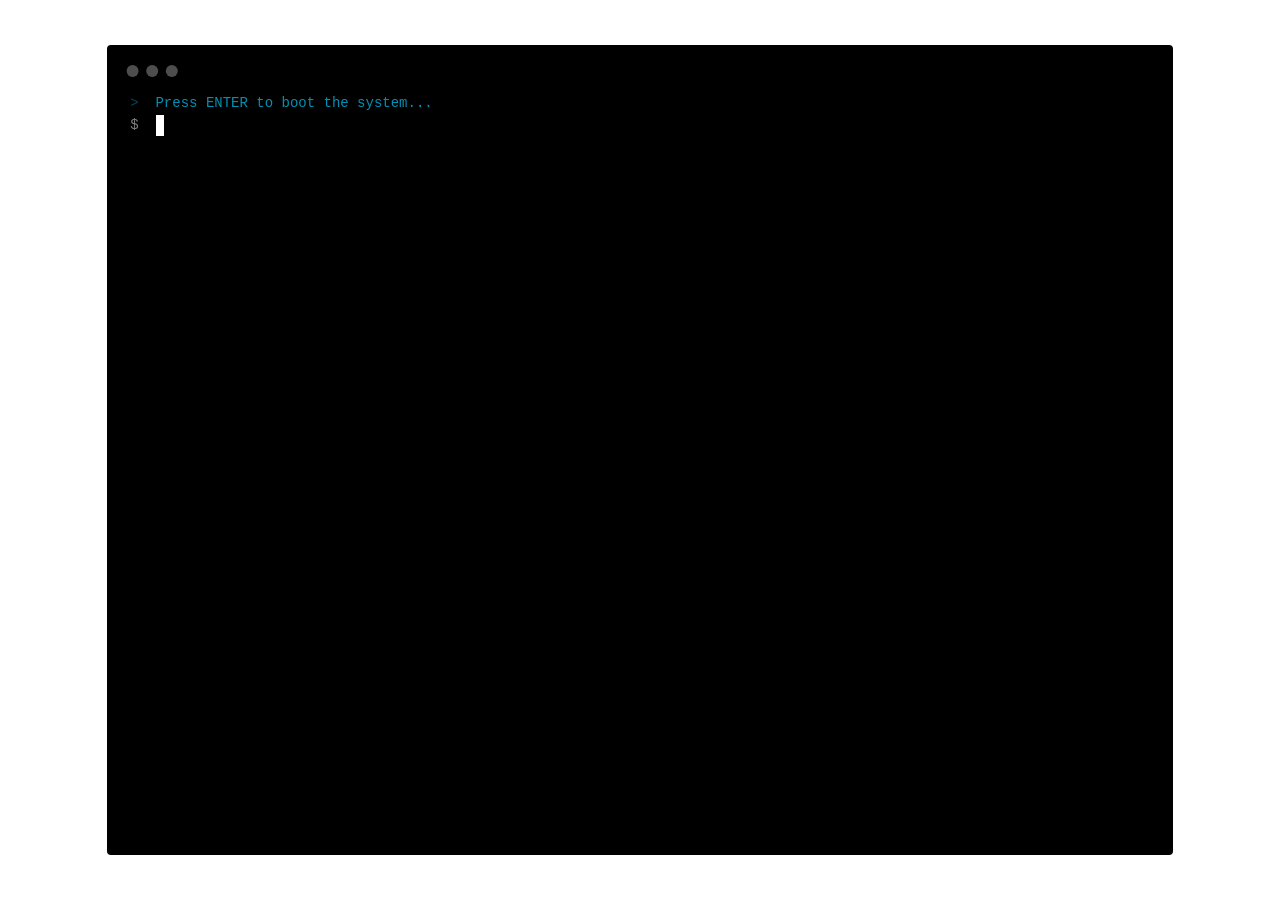
==== index.html @ e54ed8f8 "Auto-generated commit" ====
<!DOCTYPE html><html lang="en" data-beasties-container><head>
  <meta charset="utf-8">
  <title>Portfolio</title>
  <base href="/">
  <meta name="viewport" content="width=device-width, initial-scale=1">
  <link rel="icon" type="image/x-icon" href="favicon.ico">
<style>@layer properties;@layer theme,base,components,utilities;@layer theme{:root{--font-sans: ui-sans-serif, system-ui, sans-serif, "Apple Color Emoji", "Segoe UI Emoji", "Segoe UI Symbol", "Noto Color Emoji";--font-mono: ui-monospace, SFMono-Regular, Menlo, Monaco, Consolas, "Liberation Mono", "Courier New", monospace;--color-black: #000;--spacing: .25rem;--default-font-family: var(--font-sans);--default-mono-font-family: var(--font-mono)}}@layer base{*,:after,:before{box-sizing:border-box;margin:0;padding:0;border:0 solid}html{line-height:1.5;-webkit-text-size-adjust:100%;tab-size:4;font-family:var(--default-font-family, ui-sans-serif, system-ui, sans-serif, "Apple Color Emoji", "Segoe UI Emoji", "Segoe UI Symbol", "Noto Color Emoji");font-feature-settings:var(--default-font-feature-settings, normal);font-variation-settings:var(--default-font-variation-settings, normal);-webkit-tap-highlight-color:transparent}code,pre{font-family:var(--default-mono-font-family, ui-monospace, SFMono-Regular, Menlo, Monaco, Consolas, "Liberation Mono", "Courier New", monospace);font-feature-settings:var(--default-mono-font-feature-settings, normal);font-variation-settings:var(--default-mono-font-variation-settings, normal);font-size:1em}input{font:inherit;font-feature-settings:inherit;font-variation-settings:inherit;letter-spacing:inherit;color:inherit;border-radius:0;background-color:transparent;opacity:1}input:where([type=button],[type=reset],[type=submit]){appearance:button}}@layer utilities{@layer daisyui.l1.l2.l3{}@layer daisyui.l1.l2{}@layer daisyui.l1.l2.l3{}@layer daisyui.l1.l2.l3{.mockup-code{position:relative;overflow:hidden;overflow-x:auto;border-radius:var(--radius-box);background-color:var(--color-neutral);padding-block:1.25rem;color:var(--color-neutral-content);font-size:.875rem;direction:ltr}.mockup-code:before{content:"";margin-bottom:1rem;display:block;height:.75rem;width:.75rem;border-radius:calc(infinity * 1px);opacity:30%;box-shadow:1.4em 0,2.8em 0,4.2em 0}.mockup-code pre{padding-right:1.25rem}.mockup-code pre:before{content:"";margin-right:2ch}.mockup-code pre[data-prefix]:before{--tw-content: attr(data-prefix);content:var(--tw-content);display:inline-block;width:2rem;text-align:right;opacity:50%}}@layer daisyui.l1.l2.l3{}.m-0{margin:calc(var(--spacing) * 0)}.mb-4{margin-bottom:calc(var(--spacing) * 4)}@layer daisyui.l1.l2.l3{}.flex{display:flex}.grid{display:grid}.inline-block{display:inline-block}.h-9\/10{height:90%}.h-96{height:calc(var(--spacing) * 96)}.h-screen{height:100vh}.max-h-9\/10{max-height:90%}.min-h-9\/10{min-height:90%}.w-5\/6{width:calc(5 / 6 * 100%)}.flex-1{flex:1}@layer daisyui.l1.l2.l3{}.flex-col{flex-direction:column}.place-items-center{place-items:center}.overflow-y-auto{overflow-y:auto}.border-none{--tw-border-style: none;border-style:none}.bg-transparent{background-color:transparent}.p-0{padding:calc(var(--spacing) * 0)}.font-mono{font-family:var(--font-mono)}.text-wrap{text-wrap:wrap}.text-info{color:var(--color-info)}.outline-none{--tw-outline-style: none;outline-style:none}.focus\:ring-0:focus{--tw-ring-shadow: var(--tw-ring-inset,) 0 0 0 calc(0px + var(--tw-ring-offset-width)) var(--tw-ring-color, currentcolor);box-shadow:var(--tw-inset-shadow),var(--tw-inset-ring-shadow),var(--tw-ring-offset-shadow),var(--tw-ring-shadow),var(--tw-shadow)}}@layer base{}@layer base{}@layer base{}@layer base{}@layer base{}@layer base{}@layer base{}@layer base{}@layer base{}@layer base{}@layer base{:root{--fx-noise: url("data:image/svg+xml,%3Csvg xmlns='http://www.w3.org/2000/svg' viewBox='0 0 200 200'%3E%3Cfilter id='a'%3E%3CfeTurbulence type='fractalNoise' baseFrequency='1.34' numOctaves='4' stitchTiles='stitch'%3E%3C/feTurbulence%3E%3C/filter%3E%3Crect width='200' height='200' filter='url(%23a)' opacity='0.2'%3E%3C/rect%3E%3C/svg%3E")}}@layer base{:root{scrollbar-color:currentColor #0000}@supports (color: color-mix(in lab,red,red)){:root{scrollbar-color:color-mix(in oklch,currentColor 35%,#0000) #0000}}}@layer base{@property --radialprogress{syntax: "<percentage>"; inherits: true; initial-value: 0%;}}@layer base{}@layer base{:root{background:var(--page-scroll-bg, var(--root-bg));--page-scroll-bg-on: linear-gradient(var(--root-bg, #0000), var(--root-bg, #0000)) var(--root-bg, #0000);--page-scroll-transition-on: background-color .3s ease-out;transition:var(--page-scroll-transition);scrollbar-gutter:var(--page-scroll-gutter, unset);scrollbar-gutter:if(style(--page-has-scroll: 1): var(--page-scroll-gutter, unset) ; else: unset)}@supports (color: color-mix(in lab,red,red)){:root{--page-scroll-bg-on: linear-gradient(var(--root-bg, #0000), var(--root-bg, #0000)) color-mix(in srgb, var(--root-bg, #0000), oklch(0% 0 0) calc(var(--page-has-backdrop, 0) * 40%))}}}@layer base{:root{background:var(--page-scroll-bg, var(--root-bg));color:var(--color-base-content)}}@property --tw-shadow{syntax: "*"; inherits: false; initial-value: 0 0 #0000;}@property --tw-shadow-color{syntax: "*"; inherits: false;}@property --tw-shadow-alpha{syntax: "<percentage>"; inherits: false; initial-value: 100%;}@property --tw-inset-shadow{syntax: "*"; inherits: false; initial-value: 0 0 #0000;}@property --tw-inset-shadow-color{syntax: "*"; inherits: false;}@property --tw-inset-shadow-alpha{syntax: "<percentage>"; inherits: false; initial-value: 100%;}@property --tw-ring-color{syntax: "*"; inherits: false;}@property --tw-ring-shadow{syntax: "*"; inherits: false; initial-value: 0 0 #0000;}@property --tw-inset-ring-color{syntax: "*"; inherits: false;}@property --tw-inset-ring-shadow{syntax: "*"; inherits: false; initial-value: 0 0 #0000;}@property --tw-ring-inset{syntax: "*"; inherits: false;}@property --tw-ring-offset-width{syntax: "<length>"; inherits: false; initial-value: 0px;}@property --tw-ring-offset-color{syntax: "*"; inherits: false; initial-value: #fff;}@property --tw-ring-offset-shadow{syntax: "*"; inherits: false; initial-value: 0 0 #0000;}@layer properties{@supports ((-webkit-hyphens: none) and (not (margin-trim: inline))) or ((-moz-orient: inline) and (not (color:rgb(from red r g b)))){*,:before,:after{--tw-shadow: 0 0 #0000;--tw-shadow-color: initial;--tw-shadow-alpha: 100%;--tw-inset-shadow: 0 0 #0000;--tw-inset-shadow-color: initial;--tw-inset-shadow-alpha: 100%;--tw-ring-color: initial;--tw-ring-shadow: 0 0 #0000;--tw-inset-ring-color: initial;--tw-inset-ring-shadow: 0 0 #0000;--tw-ring-inset: initial;--tw-ring-offset-width: 0px;--tw-ring-offset-color: #fff;--tw-ring-offset-shadow: 0 0 #0000}}}
</style><link rel="stylesheet" href="styles-BG3NFHK5.css" media="print" onload="this.media='all'"><noscript><link rel="stylesheet" href="styles-BG3NFHK5.css"></noscript><style ng-app-id="ng">.expanded-code-row[_ngcontent-ng-c1872145070]{width:calc(100% - 29px);white-space:pre-wrap;word-wrap:break-word}.terminal-input[_ngcontent-ng-c1872145070]{caret-color:transparent;border-right:8px solid currentColor;animation:_ngcontent-ng-c1872145070_blink 1s step-end infinite}@keyframes _ngcontent-ng-c1872145070_blink{0%,to{border-color:transparent}50%{border-color:var(--accent-color)}}</style></head>
<body><!--nghm--><script type="text/javascript" id="ng-event-dispatch-contract">(()=>{function p(t,n,r,o,e,i,f,m){return{eventType:t,event:n,targetElement:r,eic:o,timeStamp:e,eia:i,eirp:f,eiack:m}}function u(t){let n=[],r=e=>{n.push(e)};return{c:t,q:n,et:[],etc:[],d:r,h:e=>{r(p(e.type,e,e.target,t,Date.now()))}}}function s(t,n,r){for(let o=0;o<n.length;o++){let e=n[o];(r?t.etc:t.et).push(e),t.c.addEventListener(e,t.h,r)}}function c(t,n,r,o,e=window){let i=u(t);e._ejsas||(e._ejsas={}),e._ejsas[n]=i,s(i,r),s(i,o,!0)}window.__jsaction_bootstrap=c;})();
</script><script>window.__jsaction_bootstrap(document.body,"ng",["click","input","compositionstart","compositionend","keydown"],["blur"]);</script>
  <app-root ng-version="21.2.0" ngh="1" ng-server-context="ssg"><app-terminal _nghost-ng-c1872145070 ngh="0"><div _ngcontent-ng-c1872145070 class="grid h-screen place-items-center"><div _ngcontent-ng-c1872145070 class="mockup-code h-96 flex flex-col w-5/6 h-9/10 min-h-9/10 max-h-9/10" jsaction="click:;"><div _ngcontent-ng-c1872145070 class="overflow-y-auto flex-1"><pre _ngcontent-ng-c1872145070 class="secondary-content text-info" data-prefix="&gt;"><code _ngcontent-ng-c1872145070 class="inline-block expanded-code-row text-wrap">Press ENTER to boot the system...</code></pre><!----><pre _ngcontent-ng-c1872145070 data-prefix="$" class="mb-4 inline-block expanded-code-row"><code _ngcontent-ng-c1872145070><input _ngcontent-ng-c1872145070 spellcheck="false" autofocus type="text" class="bg-transparent border-none outline-none focus:ring-0 p-0 m-0 font-mono terminal-input ng-untouched ng-pristine ng-valid" style="width: 1ch;" value jsaction="input:;blur:;compositionstart:;compositionend:;keydown:;"></code></pre><!----><!----></div></div></div></app-terminal><router-outlet></router-outlet><!----></app-root>
<script src="main-HQCIAG5D.js" type="module"></script>

<script id="ng-state" type="application/json">{"__nghData__":[{"t":{"5":"t0","6":"t1"},"c":{"5":[{"i":"t0","r":1}],"6":[{"i":"t1","r":2,"t":{"4":"t2"},"c":{"4":[]}}]}},{"c":{"1":[]}}]}</script></body></html>
---- styles-BG3NFHK5.css ----
@layer properties;@layer theme,base,components,utilities;@layer theme{:root,:host{--font-sans: ui-sans-serif, system-ui, sans-serif, "Apple Color Emoji", "Segoe UI Emoji", "Segoe UI Symbol", "Noto Color Emoji";--font-mono: ui-monospace, SFMono-Regular, Menlo, Monaco, Consolas, "Liberation Mono", "Courier New", monospace;--color-black: #000;--spacing: .25rem;--default-font-family: var(--font-sans);--default-mono-font-family: var(--font-mono)}}@layer base{*,:after,:before,::backdrop,::file-selector-button{box-sizing:border-box;margin:0;padding:0;border:0 solid}html,:host{line-height:1.5;-webkit-text-size-adjust:100%;tab-size:4;font-family:var(--default-font-family, ui-sans-serif, system-ui, sans-serif, "Apple Color Emoji", "Segoe UI Emoji", "Segoe UI Symbol", "Noto Color Emoji");font-feature-settings:var(--default-font-feature-settings, normal);font-variation-settings:var(--default-font-variation-settings, normal);-webkit-tap-highlight-color:transparent}hr{height:0;color:inherit;border-top-width:1px}abbr:where([title]){-webkit-text-decoration:underline dotted;text-decoration:underline dotted}h1,h2,h3,h4,h5,h6{font-size:inherit;font-weight:inherit}a{color:inherit;-webkit-text-decoration:inherit;text-decoration:inherit}b,strong{font-weight:bolder}code,kbd,samp,pre{font-family:var(--default-mono-font-family, ui-monospace, SFMono-Regular, Menlo, Monaco, Consolas, "Liberation Mono", "Courier New", monospace);font-feature-settings:var(--default-mono-font-feature-settings, normal);font-variation-settings:var(--default-mono-font-variation-settings, normal);font-size:1em}small{font-size:80%}sub,sup{font-size:75%;line-height:0;position:relative;vertical-align:baseline}sub{bottom:-.25em}sup{top:-.5em}table{text-indent:0;border-color:inherit;border-collapse:collapse}:-moz-focusring{outline:auto}progress{vertical-align:baseline}summary{display:list-item}ol,ul,menu{list-style:none}img,svg,video,canvas,audio,iframe,embed,object{display:block;vertical-align:middle}img,video{max-width:100%;height:auto}button,input,select,optgroup,textarea,::file-selector-button{font:inherit;font-feature-settings:inherit;font-variation-settings:inherit;letter-spacing:inherit;color:inherit;border-radius:0;background-color:transparent;opacity:1}:where(select:is([multiple],[size])) optgroup{font-weight:bolder}:where(select:is([multiple],[size])) optgroup option{padding-inline-start:20px}::file-selector-button{margin-inline-end:4px}::placeholder{opacity:1}@supports (not (-webkit-appearance: -apple-pay-button)) or (contain-intrinsic-size: 1px){::placeholder{color:currentcolor}@supports (color: color-mix(in lab,red,red)){::placeholder{color:color-mix(in oklab,currentcolor 50%,transparent)}}}textarea{resize:vertical}::-webkit-search-decoration{-webkit-appearance:none}::-webkit-date-and-time-value{min-height:1lh;text-align:inherit}::-webkit-datetime-edit{display:inline-flex}::-webkit-datetime-edit-fields-wrapper{padding:0}::-webkit-datetime-edit,::-webkit-datetime-edit-year-field,::-webkit-datetime-edit-month-field,::-webkit-datetime-edit-day-field,::-webkit-datetime-edit-hour-field,::-webkit-datetime-edit-minute-field,::-webkit-datetime-edit-second-field,::-webkit-datetime-edit-millisecond-field,::-webkit-datetime-edit-meridiem-field{padding-block:0}::-webkit-calendar-picker-indicator{line-height:1}:-moz-ui-invalid{box-shadow:none}button,input:where([type=button],[type=reset],[type=submit]),::file-selector-button{appearance:button}::-webkit-inner-spin-button,::-webkit-outer-spin-button{height:auto}[hidden]:where(:not([hidden=until-found])){display:none!important}}@layer utilities{@layer daisyui.l1.l2.l3{.list{display:flex;flex-direction:column;font-size:.875rem}.list .list-row{--list-grid-cols: minmax(0, auto) 1fr;position:relative;display:grid;grid-auto-flow:column;gap:1rem;border-radius:var(--radius-box);padding:1rem;word-break:break-word;grid-template-columns:var(--list-grid-cols)}:is(.list>:not(:last-child).list-row,.list>:not(:last-child) .list-row):after{content:"";border-bottom:var(--border) solid;inset-inline:var(--radius-box);position:absolute;bottom:0rem;border-color:var(--color-base-content)}@supports (color: color-mix(in lab,red,red)){:is(.list>:not(:last-child).list-row,.list>:not(:last-child) .list-row):after{border-color:color-mix(in oklab,var(--color-base-content) 5%,transparent)}}}@layer daisyui.l1.l2{.list .list-row:has(.list-col-grow:nth-child(1)){--list-grid-cols: 1fr}.list .list-row:has(.list-col-grow:nth-child(2)){--list-grid-cols: minmax(0, auto) 1fr}.list .list-row:has(.list-col-grow:nth-child(3)){--list-grid-cols: minmax(0, auto) minmax(0, auto) 1fr}.list .list-row:has(.list-col-grow:nth-child(4)){--list-grid-cols: minmax(0, auto) minmax(0, auto) minmax(0, auto) 1fr}.list .list-row:has(.list-col-grow:nth-child(5)){--list-grid-cols: minmax(0, auto) minmax(0, auto) minmax(0, auto) minmax(0, auto) 1fr}.list .list-row:has(.list-col-grow:nth-child(6)){--list-grid-cols: minmax(0, auto) minmax(0, auto) minmax(0, auto) minmax(0, auto) minmax(0, auto) 1fr}.list .list-row>*{grid-row-start:1}}@layer daisyui.l1.l2.l3{.input{cursor:text;border:var(--border) solid #0000;position:relative;display:inline-flex;flex-shrink:1;appearance:none;align-items:center;gap:.5rem;background-color:var(--color-base-100);padding-inline:.75rem;vertical-align:middle;white-space:nowrap;width:clamp(3rem,20rem,100%);height:var(--size);font-size:max(var(--font-size, .875rem),.875rem);touch-action:manipulation;border-start-start-radius:var(--join-ss, var(--radius-field));border-start-end-radius:var(--join-se, var(--radius-field));border-end-start-radius:var(--join-es, var(--radius-field));border-end-end-radius:var(--join-ee, var(--radius-field));border-color:var(--input-color);box-shadow:0 1px var(--input-color) inset,0 -1px oklch(100% 0 0 / calc(var(--depth) * .1)) inset;--size: calc(var(--size-field, .25rem) * 10);--input-color: var(--color-base-content)}@supports (color: color-mix(in lab,red,red)){.input{box-shadow:0 1px color-mix(in oklab,var(--input-color) calc(var(--depth) * 10%),#0000) inset,0 -1px oklch(100% 0 0 / calc(var(--depth) * .1)) inset}}@supports (color: color-mix(in lab,red,red)){.input{--input-color: color-mix(in oklab, var(--color-base-content) 20%, #0000)}}.input:where(input){display:inline-flex}.input :where(input){display:inline-flex;height:100%;width:100%;appearance:none;background-color:transparent;border:none}.input :where(input):focus,.input :where(input):focus-within{--tw-outline-style: none;outline-style:none}@media(forced-colors:active){.input :where(input):focus,.input :where(input):focus-within{outline:2px solid transparent;outline-offset:2px}}.input :where(input[type=url]),.input :where(input[type=email]){direction:ltr}.input :where(input[type=date]){display:inline-flex}.input:focus,.input:focus-within{--input-color: var(--color-base-content);box-shadow:0 1px var(--input-color);outline:2px solid var(--input-color);outline-offset:2px;isolation:isolate}@supports (color: color-mix(in lab,red,red)){.input:focus,.input:focus-within{box-shadow:0 1px color-mix(in oklab,var(--input-color) calc(var(--depth) * 10%),#0000)}}@media(pointer:coarse){@supports (-webkit-touch-callout: none){.input:focus,.input:focus-within{--font-size: 1rem}}}.input:has(>input[disabled]),.input:is(:disabled,[disabled]),fieldset:disabled .input{cursor:not-allowed;border-color:var(--color-base-200);background-color:var(--color-base-200);color:var(--color-base-content);box-shadow:none}@supports (color: color-mix(in lab,red,red)){.input:has(>input[disabled]),.input:is(:disabled,[disabled]),fieldset:disabled .input{color:color-mix(in oklab,var(--color-base-content) 40%,transparent)}}:is(.input:has(>input[disabled]),.input:is(:disabled,[disabled]),fieldset:disabled .input)::placeholder{color:var(--color-base-content)}@supports (color: color-mix(in lab,red,red)){:is(.input:has(>input[disabled]),.input:is(:disabled,[disabled]),fieldset:disabled .input)::placeholder{color:color-mix(in oklab,var(--color-base-content) 20%,transparent)}}.input:has(>input[disabled])>input[disabled]{cursor:not-allowed}.input::-webkit-date-and-time-value{text-align:inherit}.input[type=number]::-webkit-inner-spin-button{margin-block:-.75rem;margin-inline-end:-.75rem}.input::-webkit-calendar-picker-indicator{position:absolute;inset-inline-end:.75em}.input:has(>input[type=date]) :where(input[type=date]){display:inline-flex;webkit-appearance:none;appearance:none}.input:has(>input[type=date]) input[type=date]::-webkit-calendar-picker-indicator{position:absolute;inset-inline-end:.75em;width:1em;height:1em;cursor:pointer}}@layer daisyui.l1.l2.l3{.mockup-code{position:relative;overflow:hidden;overflow-x:auto;border-radius:var(--radius-box);background-color:var(--color-neutral);padding-block:1.25rem;color:var(--color-neutral-content);font-size:.875rem;direction:ltr}.mockup-code:before{content:"";margin-bottom:1rem;display:block;height:.75rem;width:.75rem;border-radius:calc(infinity * 1px);opacity:30%;box-shadow:1.4em 0,2.8em 0,4.2em 0}.mockup-code pre{padding-right:1.25rem}.mockup-code pre:before{content:"";margin-right:2ch}.mockup-code pre[data-prefix]:before{--tw-content: attr(data-prefix);content:var(--tw-content);display:inline-block;width:2rem;text-align:right;opacity:50%}}@layer daisyui.l1.l2.l3{.progress{position:relative;height:.5rem;width:100%;appearance:none;overflow:hidden;border-radius:var(--radius-box);background-color:currentcolor;color:var(--color-base-content)}@supports (color: color-mix(in lab,red,red)){.progress{background-color:color-mix(in oklab,currentcolor 20%,transparent)}}.progress:indeterminate{background-image:repeating-linear-gradient(90deg,currentColor -1%,currentColor 10%,#0000 10%,#0000 90%);background-size:200%;background-position-x:15%}@media(prefers-reduced-motion:no-preference){.progress:indeterminate{animation:progress 5s ease-in-out infinite}}@supports (-moz-appearance: none){.progress:indeterminate::-moz-progress-bar{background-color:transparent}@media(prefers-reduced-motion:no-preference){.progress:indeterminate::-moz-progress-bar{animation:progress 5s ease-in-out infinite;background-image:repeating-linear-gradient(90deg,currentColor -1%,currentColor 10%,#0000 10%,#0000 90%);background-size:200%;background-position-x:15%}}}@supports (-moz-appearance: none){.progress::-moz-progress-bar{border-radius:var(--radius-box);background-color:currentcolor}}@supports (-webkit-appearance: none){.progress::-webkit-progress-bar{border-radius:var(--radius-box);background-color:transparent}.progress::-webkit-progress-value{border-radius:var(--radius-box);background-color:currentColor}}}.static{position:static}.start{inset-inline-start:var(--spacing)}.end{inset-inline-end:var(--spacing)}.join{display:inline-flex;align-items:stretch;--join-ss: 0;--join-se: 0;--join-es: 0;--join-ee: 0}.join :where(.join-item){border-start-start-radius:var(--join-ss, 0);border-start-end-radius:var(--join-se, 0);border-end-start-radius:var(--join-es, 0);border-end-end-radius:var(--join-ee, 0)}.join :where(.join-item) *{--join-ss: var(--radius-field);--join-se: var(--radius-field);--join-es: var(--radius-field);--join-ee: var(--radius-field)}.join>.join-item:where(:first-child){--join-ss: var(--radius-field);--join-se: 0;--join-es: var(--radius-field);--join-ee: 0}.join :first-child:not(:last-child) :where(.join-item){--join-ss: var(--radius-field);--join-se: 0;--join-es: var(--radius-field);--join-ee: 0}.join>.join-item:where(:last-child){--join-ss: 0;--join-se: var(--radius-field);--join-es: 0;--join-ee: var(--radius-field)}.join :last-child:not(:first-child) :where(.join-item){--join-ss: 0;--join-se: var(--radius-field);--join-es: 0;--join-ee: var(--radius-field)}.join>.join-item:where(:only-child){--join-ss: var(--radius-field);--join-se: var(--radius-field);--join-es: var(--radius-field);--join-ee: var(--radius-field)}.join :only-child :where(.join-item){--join-ss: var(--radius-field);--join-se: var(--radius-field);--join-es: var(--radius-field);--join-ee: var(--radius-field)}.join>:where(:focus,:has(:focus)){z-index:1}@media(hover:hover){.join>:where(.btn:hover,:has(.btn:hover)){isolation:isolate}}.m-0{margin:calc(var(--spacing) * 0)}.mb-4{margin-bottom:calc(var(--spacing) * 4)}.ml-16{margin-left:calc(var(--spacing) * 16)}@layer daisyui.l1.l2.l3{.status{display:inline-block;aspect-ratio:1 / 1;width:.5rem;height:.5rem;border-radius:var(--radius-selector);background-color:var(--color-base-content);background-position:center;background-repeat:no-repeat;vertical-align:middle;color:color-mix(in srgb,#000 30%,transparent);background-image:radial-gradient(circle at 35% 30%,oklch(1 0 0 / calc(var(--depth) * .5)),#0000);box-shadow:0 2px 3px -1px currentColor}@supports (color: color-mix(in lab,red,red)){.status{background-color:color-mix(in oklab,var(--color-base-content) 20%,transparent)}}@supports (color: color-mix(in lab,red,red)){.status{color:color-mix(in oklab,var(--color-black) 30%,transparent)}}@supports (color: color-mix(in lab,red,red)){.status{box-shadow:0 2px 3px -1px color-mix(in oklab,currentColor calc(var(--depth) * 100%),#0000)}}}.contents{display:contents}.flex{display:flex}.grid{display:grid}.inline-block{display:inline-block}.h-9\/10{height:90%}.h-96{height:calc(var(--spacing) * 96)}.h-screen{height:100vh}.max-h-9\/10{max-height:90%}.min-h-9\/10{min-height:90%}.w-5\/6{width:calc(5 / 6 * 100%)}.flex-1{flex:1}@layer daisyui.l1.l2.l3{.link{cursor:pointer;text-decoration-line:underline}.link:focus{--tw-outline-style: none;outline-style:none}@media(forced-colors:active){.link:focus{outline:2px solid transparent;outline-offset:2px}}.link:focus-visible{outline:2px solid currentColor;outline-offset:2px}}.flex-col{flex-direction:column}.place-items-center{place-items:center}.overflow-y-auto{overflow-y:auto}.border-none{--tw-border-style: none;border-style:none}.bg-transparent{background-color:transparent}.p-0{padding:calc(var(--spacing) * 0)}.font-mono{font-family:var(--font-mono)}.text-wrap{text-wrap:wrap}.text-error{color:var(--color-error)}.text-info{color:var(--color-info)}.text-success{color:var(--color-success)}.text-warning{color:var(--color-warning)}.outline-none{--tw-outline-style: none;outline-style:none}.focus\:ring-0:focus{--tw-ring-shadow: var(--tw-ring-inset,) 0 0 0 calc(0px + var(--tw-ring-offset-width)) var(--tw-ring-color, currentcolor);box-shadow:var(--tw-inset-shadow),var(--tw-inset-ring-shadow),var(--tw-ring-offset-shadow),var(--tw-ring-shadow),var(--tw-shadow)}}@layer base{:where(:root),:root:has(input.theme-controller[value=corporate]:checked),[data-theme=corporate]{color-scheme:light;--color-base-100: oklch(100% 0 0);--color-base-200: oklch(93% 0 0);--color-base-300: oklch(86% 0 0);--color-base-content: oklch(22.389% .031 278.072);--color-primary: oklch(58% .158 241.966);--color-primary-content: oklch(100% 0 0);--color-secondary: oklch(55% .046 257.417);--color-secondary-content: oklch(100% 0 0);--color-accent: oklch(60% .118 184.704);--color-accent-content: oklch(100% 0 0);--color-neutral: oklch(0% 0 0);--color-neutral-content: oklch(100% 0 0);--color-info: oklch(60% .126 221.723);--color-info-content: oklch(100% 0 0);--color-success: oklch(62% .194 149.214);--color-success-content: oklch(100% 0 0);--color-warning: oklch(85% .199 91.936);--color-warning-content: oklch(0% 0 0);--color-error: oklch(70% .191 22.216);--color-error-content: oklch(0% 0 0);--radius-selector: .25rem;--radius-field: .25rem;--radius-box: .25rem;--size-selector: .25rem;--size-field: .25rem;--border: 1px;--depth: 0;--noise: 0}}@layer base{@media(prefers-color-scheme:dark){:root:not([data-theme]){color-scheme:dark;--color-base-100: oklch(20.768% .039 265.754);--color-base-200: oklch(19.314% .037 265.754);--color-base-300: oklch(17.86% .034 265.754);--color-base-content: oklch(84.153% .007 265.754);--color-primary: oklch(75.351% .138 232.661);--color-primary-content: oklch(15.07% .027 232.661);--color-secondary: oklch(68.011% .158 276.934);--color-secondary-content: oklch(13.602% .031 276.934);--color-accent: oklch(72.36% .176 350.048);--color-accent-content: oklch(14.472% .035 350.048);--color-neutral: oklch(27.949% .036 260.03);--color-neutral-content: oklch(85.589% .007 260.03);--color-info: oklch(68.455% .148 237.251);--color-info-content: oklch(0% 0 0);--color-success: oklch(78.452% .132 181.911);--color-success-content: oklch(15.69% .026 181.911);--color-warning: oklch(83.242% .139 82.95);--color-warning-content: oklch(16.648% .027 82.95);--color-error: oklch(71.785% .17 13.118);--color-error-content: oklch(14.357% .034 13.118);--radius-selector: 1rem;--radius-field: .5rem;--radius-box: 1rem;--size-selector: .25rem;--size-field: .25rem;--border: 1px;--depth: 0;--noise: 0}}}@layer base{:root:has(input.theme-controller[value=corporate]:checked),[data-theme=corporate]{color-scheme:light;--color-base-100: oklch(100% 0 0);--color-base-200: oklch(93% 0 0);--color-base-300: oklch(86% 0 0);--color-base-content: oklch(22.389% .031 278.072);--color-primary: oklch(58% .158 241.966);--color-primary-content: oklch(100% 0 0);--color-secondary: oklch(55% .046 257.417);--color-secondary-content: oklch(100% 0 0);--color-accent: oklch(60% .118 184.704);--color-accent-content: oklch(100% 0 0);--color-neutral: oklch(0% 0 0);--color-neutral-content: oklch(100% 0 0);--color-info: oklch(60% .126 221.723);--color-info-content: oklch(100% 0 0);--color-success: oklch(62% .194 149.214);--color-success-content: oklch(100% 0 0);--color-warning: oklch(85% .199 91.936);--color-warning-content: oklch(0% 0 0);--color-error: oklch(70% .191 22.216);--color-error-content: oklch(0% 0 0);--radius-selector: .25rem;--radius-field: .25rem;--radius-box: .25rem;--size-selector: .25rem;--size-field: .25rem;--border: 1px;--depth: 0;--noise: 0}}@layer base{:root:has(input.theme-controller[value=night]:checked),[data-theme=night]{color-scheme:dark;--color-base-100: oklch(20.768% .039 265.754);--color-base-200: oklch(19.314% .037 265.754);--color-base-300: oklch(17.86% .034 265.754);--color-base-content: oklch(84.153% .007 265.754);--color-primary: oklch(75.351% .138 232.661);--color-primary-content: oklch(15.07% .027 232.661);--color-secondary: oklch(68.011% .158 276.934);--color-secondary-content: oklch(13.602% .031 276.934);--color-accent: oklch(72.36% .176 350.048);--color-accent-content: oklch(14.472% .035 350.048);--color-neutral: oklch(27.949% .036 260.03);--color-neutral-content: oklch(85.589% .007 260.03);--color-info: oklch(68.455% .148 237.251);--color-info-content: oklch(0% 0 0);--color-success: oklch(78.452% .132 181.911);--color-success-content: oklch(15.69% .026 181.911);--color-warning: oklch(83.242% .139 82.95);--color-warning-content: oklch(16.648% .027 82.95);--color-error: oklch(71.785% .17 13.118);--color-error-content: oklch(14.357% .034 13.118);--radius-selector: 1rem;--radius-field: .5rem;--radius-box: 1rem;--size-selector: .25rem;--size-field: .25rem;--border: 1px;--depth: 0;--noise: 0}}@layer base{:root:has(input.theme-controller[value=synthwave]:checked),[data-theme=synthwave]{color-scheme:dark;--color-base-100: oklch(15% .09 281.288);--color-base-200: oklch(20% .09 281.288);--color-base-300: oklch(25% .09 281.288);--color-base-content: oklch(78% .115 274.713);--color-primary: oklch(71% .202 349.761);--color-primary-content: oklch(28% .109 3.907);--color-secondary: oklch(82% .111 230.318);--color-secondary-content: oklch(29% .066 243.157);--color-accent: oklch(75% .183 55.934);--color-accent-content: oklch(26% .079 36.259);--color-neutral: oklch(45% .24 277.023);--color-neutral-content: oklch(87% .065 274.039);--color-info: oklch(74% .16 232.661);--color-info-content: oklch(29% .066 243.157);--color-success: oklch(77% .152 181.912);--color-success-content: oklch(27% .046 192.524);--color-warning: oklch(90% .182 98.111);--color-warning-content: oklch(42% .095 57.708);--color-error: oklch(73.7% .121 32.639);--color-error-content: oklch(23.501% .096 290.329);--radius-selector: 1rem;--radius-field: .5rem;--radius-box: 1rem;--size-selector: .25rem;--size-field: .25rem;--border: 1px;--depth: 0;--noise: 0}}@layer base{:root:has(input.theme-controller[value=cupcake]:checked),[data-theme=cupcake]{color-scheme:light;--color-base-100: oklch(97.788% .004 56.375);--color-base-200: oklch(93.982% .007 61.449);--color-base-300: oklch(91.586% .006 53.44);--color-base-content: oklch(23.574% .066 313.189);--color-primary: oklch(85% .138 181.071);--color-primary-content: oklch(43% .078 188.216);--color-secondary: oklch(89% .061 343.231);--color-secondary-content: oklch(45% .187 3.815);--color-accent: oklch(90% .076 70.697);--color-accent-content: oklch(47% .157 37.304);--color-neutral: oklch(27% .006 286.033);--color-neutral-content: oklch(92% .004 286.32);--color-info: oklch(68% .169 237.323);--color-info-content: oklch(29% .066 243.157);--color-success: oklch(69% .17 162.48);--color-success-content: oklch(26% .051 172.552);--color-warning: oklch(79% .184 86.047);--color-warning-content: oklch(28% .066 53.813);--color-error: oklch(64% .246 16.439);--color-error-content: oklch(27% .105 12.094);--radius-selector: 1rem;--radius-field: 2rem;--radius-box: 1rem;--size-selector: .25rem;--size-field: .25rem;--border: 2px;--depth: 1;--noise: 0}}@layer base{:root:has(input.theme-controller[value=retro]:checked),[data-theme=retro]{color-scheme:light;--color-base-100: oklch(91.637% .034 90.515);--color-base-200: oklch(88.272% .049 91.774);--color-base-300: oklch(84.133% .065 90.856);--color-base-content: oklch(41% .112 45.904);--color-primary: oklch(80% .114 19.571);--color-primary-content: oklch(39% .141 25.723);--color-secondary: oklch(92% .084 155.995);--color-secondary-content: oklch(44% .119 151.328);--color-accent: oklch(68% .162 75.834);--color-accent-content: oklch(41% .112 45.904);--color-neutral: oklch(44% .011 73.639);--color-neutral-content: oklch(86% .005 56.366);--color-info: oklch(58% .158 241.966);--color-info-content: oklch(96% .059 95.617);--color-success: oklch(51% .096 186.391);--color-success-content: oklch(96% .059 95.617);--color-warning: oklch(64% .222 41.116);--color-warning-content: oklch(96% .059 95.617);--color-error: oklch(70% .191 22.216);--color-error-content: oklch(40% .123 38.172);--radius-selector: .25rem;--radius-field: .25rem;--radius-box: .5rem;--size-selector: .25rem;--size-field: .25rem;--border: 1px;--depth: 0;--noise: 0}}@layer base{:root:has(input.theme-controller[value=dark]:checked),[data-theme=dark]{color-scheme:dark;--color-base-100: oklch(25.33% .016 252.42);--color-base-200: oklch(23.26% .014 253.1);--color-base-300: oklch(21.15% .012 254.09);--color-base-content: oklch(97.807% .029 256.847);--color-primary: oklch(58% .233 277.117);--color-primary-content: oklch(96% .018 272.314);--color-secondary: oklch(65% .241 354.308);--color-secondary-content: oklch(94% .028 342.258);--color-accent: oklch(77% .152 181.912);--color-accent-content: oklch(38% .063 188.416);--color-neutral: oklch(14% .005 285.823);--color-neutral-content: oklch(92% .004 286.32);--color-info: oklch(74% .16 232.661);--color-info-content: oklch(29% .066 243.157);--color-success: oklch(76% .177 163.223);--color-success-content: oklch(37% .077 168.94);--color-warning: oklch(82% .189 84.429);--color-warning-content: oklch(41% .112 45.904);--color-error: oklch(71% .194 13.428);--color-error-content: oklch(27% .105 12.094);--radius-selector: .5rem;--radius-field: .25rem;--radius-box: .5rem;--size-selector: .25rem;--size-field: .25rem;--border: 1px;--depth: 1;--noise: 0}}@layer base{:root:has(input.theme-controller[value=cyberpunk]:checked),[data-theme=cyberpunk]{color-scheme:light;--color-base-100: oklch(94.51% .179 104.32);--color-base-200: oklch(91.51% .179 104.32);--color-base-300: oklch(85.51% .179 104.32);--color-base-content: oklch(0% 0 0);--color-primary: oklch(74.22% .209 6.35);--color-primary-content: oklch(14.844% .041 6.35);--color-secondary: oklch(83.33% .184 204.72);--color-secondary-content: oklch(16.666% .036 204.72);--color-accent: oklch(71.86% .217 310.43);--color-accent-content: oklch(14.372% .043 310.43);--color-neutral: oklch(23.04% .065 269.31);--color-neutral-content: oklch(94.51% .179 104.32);--color-info: oklch(72.06% .191 231.6);--color-info-content: oklch(0% 0 0);--color-success: oklch(64.8% .15 160);--color-success-content: oklch(0% 0 0);--color-warning: oklch(84.71% .199 83.87);--color-warning-content: oklch(0% 0 0);--color-error: oklch(71.76% .221 22.18);--color-error-content: oklch(0% 0 0);--radius-selector: 0rem;--radius-field: 0rem;--radius-box: 0rem;--size-selector: .25rem;--size-field: .25rem;--border: 1px;--depth: 0;--noise: 0}}@layer base{:root:has(input.theme-controller[value=light]:checked),[data-theme=light]{color-scheme:light;--color-base-100: oklch(100% 0 0);--color-base-200: oklch(98% 0 0);--color-base-300: oklch(95% 0 0);--color-base-content: oklch(21% .006 285.885);--color-primary: oklch(45% .24 277.023);--color-primary-content: oklch(93% .034 272.788);--color-secondary: oklch(65% .241 354.308);--color-secondary-content: oklch(94% .028 342.258);--color-accent: oklch(77% .152 181.912);--color-accent-content: oklch(38% .063 188.416);--color-neutral: oklch(14% .005 285.823);--color-neutral-content: oklch(92% .004 286.32);--color-info: oklch(74% .16 232.661);--color-info-content: oklch(29% .066 243.157);--color-success: oklch(76% .177 163.223);--color-success-content: oklch(37% .077 168.94);--color-warning: oklch(82% .189 84.429);--color-warning-content: oklch(41% .112 45.904);--color-error: oklch(71% .194 13.428);--color-error-content: oklch(27% .105 12.094);--radius-selector: .5rem;--radius-field: .25rem;--radius-box: .5rem;--size-selector: .25rem;--size-field: .25rem;--border: 1px;--depth: 1;--noise: 0}}@layer base{:root{--fx-noise: url("data:image/svg+xml,%3Csvg xmlns='http://www.w3.org/2000/svg' viewBox='0 0 200 200'%3E%3Cfilter id='a'%3E%3CfeTurbulence type='fractalNoise' baseFrequency='1.34' numOctaves='4' stitchTiles='stitch'%3E%3C/feTurbulence%3E%3C/filter%3E%3Crect width='200' height='200' filter='url(%23a)' opacity='0.2'%3E%3C/rect%3E%3C/svg%3E")}}@layer base{:root{scrollbar-color:currentColor #0000}@supports (color: color-mix(in lab,red,red)){:root{scrollbar-color:color-mix(in oklch,currentColor 35%,#0000) #0000}}}@layer base{@property --radialprogress{syntax: "<percentage>"; inherits: true; initial-value: 0%;}}@layer base{:root:not(span){overflow:var(--page-overflow)}}@layer base{:root{background:var(--page-scroll-bg, var(--root-bg));--page-scroll-bg-on: linear-gradient(var(--root-bg, #0000), var(--root-bg, #0000)) var(--root-bg, #0000);--page-scroll-transition-on: background-color .3s ease-out;transition:var(--page-scroll-transition);scrollbar-gutter:var(--page-scroll-gutter, unset);scrollbar-gutter:if(style(--page-has-scroll: 1): var(--page-scroll-gutter, unset) ; else: unset)}@supports (color: color-mix(in lab,red,red)){:root{--page-scroll-bg-on: linear-gradient(var(--root-bg, #0000), var(--root-bg, #0000)) color-mix(in srgb, var(--root-bg, #0000), oklch(0% 0 0) calc(var(--page-has-backdrop, 0) * 40%))}}@keyframes set-page-has-scroll{0%,to{--page-has-scroll: 1}}}@layer base{:root,[data-theme]{background:var(--page-scroll-bg, var(--root-bg));color:var(--color-base-content)}:where(:root,[data-theme]){--root-bg: var(--color-base-100)}}@keyframes rating{0%,40%{scale:1.1;filter:brightness(1.05) contrast(1.05)}}@keyframes dropdown{0%{opacity:0}}@keyframes radio{0%{padding:5px}50%{padding:3px}}@keyframes toast{0%{scale:.9;opacity:0}to{scale:1;opacity:1}}@keyframes rotator{89.9999%,to{--first-item-position: 0 0%}90%,99.9999%{--first-item-position: 0 calc(var(--items) * 100%)}to{translate:0 -100%}}@keyframes skeleton{0%{background-position:150%}to{background-position:-50%}}@keyframes menu{0%{opacity:0}}@keyframes progress{50%{background-position-x:-115%}}@property --tw-shadow{syntax: "*"; inherits: false; initial-value: 0 0 #0000;}@property --tw-shadow-color{syntax: "*"; inherits: false;}@property --tw-shadow-alpha{syntax: "<percentage>"; inherits: false; initial-value: 100%;}@property --tw-inset-shadow{syntax: "*"; inherits: false; initial-value: 0 0 #0000;}@property --tw-inset-shadow-color{syntax: "*"; inherits: false;}@property --tw-inset-shadow-alpha{syntax: "<percentage>"; inherits: false; initial-value: 100%;}@property --tw-ring-color{syntax: "*"; inherits: false;}@property --tw-ring-shadow{syntax: "*"; inherits: false; initial-value: 0 0 #0000;}@property --tw-inset-ring-color{syntax: "*"; inherits: false;}@property --tw-inset-ring-shadow{syntax: "*"; inherits: false; initial-value: 0 0 #0000;}@property --tw-ring-inset{syntax: "*"; inherits: false;}@property --tw-ring-offset-width{syntax: "<length>"; inherits: false; initial-value: 0px;}@property --tw-ring-offset-color{syntax: "*"; inherits: false; initial-value: #fff;}@property --tw-ring-offset-shadow{syntax: "*"; inherits: false; initial-value: 0 0 #0000;}@layer properties{@supports ((-webkit-hyphens: none) and (not (margin-trim: inline))) or ((-moz-orient: inline) and (not (color:rgb(from red r g b)))){*,:before,:after,::backdrop{--tw-shadow: 0 0 #0000;--tw-shadow-color: initial;--tw-shadow-alpha: 100%;--tw-inset-shadow: 0 0 #0000;--tw-inset-shadow-color: initial;--tw-inset-shadow-alpha: 100%;--tw-ring-color: initial;--tw-ring-shadow: 0 0 #0000;--tw-inset-ring-color: initial;--tw-inset-ring-shadow: 0 0 #0000;--tw-ring-inset: initial;--tw-ring-offset-width: 0px;--tw-ring-offset-color: #fff;--tw-ring-offset-shadow: 0 0 #0000}}}
---- styles-BG3NFHK5.css ----
@layer properties;@layer theme,base,components,utilities;@layer theme{:root,:host{--font-sans: ui-sans-serif, system-ui, sans-serif, "Apple Color Emoji", "Segoe UI Emoji", "Segoe UI Symbol", "Noto Color Emoji";--font-mono: ui-monospace, SFMono-Regular, Menlo, Monaco, Consolas, "Liberation Mono", "Courier New", monospace;--color-black: #000;--spacing: .25rem;--default-font-family: var(--font-sans);--default-mono-font-family: var(--font-mono)}}@layer base{*,:after,:before,::backdrop,::file-selector-button{box-sizing:border-box;margin:0;padding:0;border:0 solid}html,:host{line-height:1.5;-webkit-text-size-adjust:100%;tab-size:4;font-family:var(--default-font-family, ui-sans-serif, system-ui, sans-serif, "Apple Color Emoji", "Segoe UI Emoji", "Segoe UI Symbol", "Noto Color Emoji");font-feature-settings:var(--default-font-feature-settings, normal);font-variation-settings:var(--default-font-variation-settings, normal);-webkit-tap-highlight-color:transparent}hr{height:0;color:inherit;border-top-width:1px}abbr:where([title]){-webkit-text-decoration:underline dotted;text-decoration:underline dotted}h1,h2,h3,h4,h5,h6{font-size:inherit;font-weight:inherit}a{color:inherit;-webkit-text-decoration:inherit;text-decoration:inherit}b,strong{font-weight:bolder}code,kbd,samp,pre{font-family:var(--default-mono-font-family, ui-monospace, SFMono-Regular, Menlo, Monaco, Consolas, "Liberation Mono", "Courier New", monospace);font-feature-settings:var(--default-mono-font-feature-settings, normal);font-variation-settings:var(--default-mono-font-variation-settings, normal);font-size:1em}small{font-size:80%}sub,sup{font-size:75%;line-height:0;position:relative;vertical-align:baseline}sub{bottom:-.25em}sup{top:-.5em}table{text-indent:0;border-color:inherit;border-collapse:collapse}:-moz-focusring{outline:auto}progress{vertical-align:baseline}summary{display:list-item}ol,ul,menu{list-style:none}img,svg,video,canvas,audio,iframe,embed,object{display:block;vertical-align:middle}img,video{max-width:100%;height:auto}button,input,select,optgroup,textarea,::file-selector-button{font:inherit;font-feature-settings:inherit;font-variation-settings:inherit;letter-spacing:inherit;color:inherit;border-radius:0;background-color:transparent;opacity:1}:where(select:is([multiple],[size])) optgroup{font-weight:bolder}:where(select:is([multiple],[size])) optgroup option{padding-inline-start:20px}::file-selector-button{margin-inline-end:4px}::placeholder{opacity:1}@supports (not (-webkit-appearance: -apple-pay-button)) or (contain-intrinsic-size: 1px){::placeholder{color:currentcolor}@supports (color: color-mix(in lab,red,red)){::placeholder{color:color-mix(in oklab,currentcolor 50%,transparent)}}}textarea{resize:vertical}::-webkit-search-decoration{-webkit-appearance:none}::-webkit-date-and-time-value{min-height:1lh;text-align:inherit}::-webkit-datetime-edit{display:inline-flex}::-webkit-datetime-edit-fields-wrapper{padding:0}::-webkit-datetime-edit,::-webkit-datetime-edit-year-field,::-webkit-datetime-edit-month-field,::-webkit-datetime-edit-day-field,::-webkit-datetime-edit-hour-field,::-webkit-datetime-edit-minute-field,::-webkit-datetime-edit-second-field,::-webkit-datetime-edit-millisecond-field,::-webkit-datetime-edit-meridiem-field{padding-block:0}::-webkit-calendar-picker-indicator{line-height:1}:-moz-ui-invalid{box-shadow:none}button,input:where([type=button],[type=reset],[type=submit]),::file-selector-button{appearance:button}::-webkit-inner-spin-button,::-webkit-outer-spin-button{height:auto}[hidden]:where(:not([hidden=until-found])){display:none!important}}@layer utilities{@layer daisyui.l1.l2.l3{.list{display:flex;flex-direction:column;font-size:.875rem}.list .list-row{--list-grid-cols: minmax(0, auto) 1fr;position:relative;display:grid;grid-auto-flow:column;gap:1rem;border-radius:var(--radius-box);padding:1rem;word-break:break-word;grid-template-columns:var(--list-grid-cols)}:is(.list>:not(:last-child).list-row,.list>:not(:last-child) .list-row):after{content:"";border-bottom:var(--border) solid;inset-inline:var(--radius-box);position:absolute;bottom:0rem;border-color:var(--color-base-content)}@supports (color: color-mix(in lab,red,red)){:is(.list>:not(:last-child).list-row,.list>:not(:last-child) .list-row):after{border-color:color-mix(in oklab,var(--color-base-content) 5%,transparent)}}}@layer daisyui.l1.l2{.list .list-row:has(.list-col-grow:nth-child(1)){--list-grid-cols: 1fr}.list .list-row:has(.list-col-grow:nth-child(2)){--list-grid-cols: minmax(0, auto) 1fr}.list .list-row:has(.list-col-grow:nth-child(3)){--list-grid-cols: minmax(0, auto) minmax(0, auto) 1fr}.list .list-row:has(.list-col-grow:nth-child(4)){--list-grid-cols: minmax(0, auto) minmax(0, auto) minmax(0, auto) 1fr}.list .list-row:has(.list-col-grow:nth-child(5)){--list-grid-cols: minmax(0, auto) minmax(0, auto) minmax(0, auto) minmax(0, auto) 1fr}.list .list-row:has(.list-col-grow:nth-child(6)){--list-grid-cols: minmax(0, auto) minmax(0, auto) minmax(0, auto) minmax(0, auto) minmax(0, auto) 1fr}.list .list-row>*{grid-row-start:1}}@layer daisyui.l1.l2.l3{.input{cursor:text;border:var(--border) solid #0000;position:relative;display:inline-flex;flex-shrink:1;appearance:none;align-items:center;gap:.5rem;background-color:var(--color-base-100);padding-inline:.75rem;vertical-align:middle;white-space:nowrap;width:clamp(3rem,20rem,100%);height:var(--size);font-size:max(var(--font-size, .875rem),.875rem);touch-action:manipulation;border-start-start-radius:var(--join-ss, var(--radius-field));border-start-end-radius:var(--join-se, var(--radius-field));border-end-start-radius:var(--join-es, var(--radius-field));border-end-end-radius:var(--join-ee, var(--radius-field));border-color:var(--input-color);box-shadow:0 1px var(--input-color) inset,0 -1px oklch(100% 0 0 / calc(var(--depth) * .1)) inset;--size: calc(var(--size-field, .25rem) * 10);--input-color: var(--color-base-content)}@supports (color: color-mix(in lab,red,red)){.input{box-shadow:0 1px color-mix(in oklab,var(--input-color) calc(var(--depth) * 10%),#0000) inset,0 -1px oklch(100% 0 0 / calc(var(--depth) * .1)) inset}}@supports (color: color-mix(in lab,red,red)){.input{--input-color: color-mix(in oklab, var(--color-base-content) 20%, #0000)}}.input:where(input){display:inline-flex}.input :where(input){display:inline-flex;height:100%;width:100%;appearance:none;background-color:transparent;border:none}.input :where(input):focus,.input :where(input):focus-within{--tw-outline-style: none;outline-style:none}@media(forced-colors:active){.input :where(input):focus,.input :where(input):focus-within{outline:2px solid transparent;outline-offset:2px}}.input :where(input[type=url]),.input :where(input[type=email]){direction:ltr}.input :where(input[type=date]){display:inline-flex}.input:focus,.input:focus-within{--input-color: var(--color-base-content);box-shadow:0 1px var(--input-color);outline:2px solid var(--input-color);outline-offset:2px;isolation:isolate}@supports (color: color-mix(in lab,red,red)){.input:focus,.input:focus-within{box-shadow:0 1px color-mix(in oklab,var(--input-color) calc(var(--depth) * 10%),#0000)}}@media(pointer:coarse){@supports (-webkit-touch-callout: none){.input:focus,.input:focus-within{--font-size: 1rem}}}.input:has(>input[disabled]),.input:is(:disabled,[disabled]),fieldset:disabled .input{cursor:not-allowed;border-color:var(--color-base-200);background-color:var(--color-base-200);color:var(--color-base-content);box-shadow:none}@supports (color: color-mix(in lab,red,red)){.input:has(>input[disabled]),.input:is(:disabled,[disabled]),fieldset:disabled .input{color:color-mix(in oklab,var(--color-base-content) 40%,transparent)}}:is(.input:has(>input[disabled]),.input:is(:disabled,[disabled]),fieldset:disabled .input)::placeholder{color:var(--color-base-content)}@supports (color: color-mix(in lab,red,red)){:is(.input:has(>input[disabled]),.input:is(:disabled,[disabled]),fieldset:disabled .input)::placeholder{color:color-mix(in oklab,var(--color-base-content) 20%,transparent)}}.input:has(>input[disabled])>input[disabled]{cursor:not-allowed}.input::-webkit-date-and-time-value{text-align:inherit}.input[type=number]::-webkit-inner-spin-button{margin-block:-.75rem;margin-inline-end:-.75rem}.input::-webkit-calendar-picker-indicator{position:absolute;inset-inline-end:.75em}.input:has(>input[type=date]) :where(input[type=date]){display:inline-flex;webkit-appearance:none;appearance:none}.input:has(>input[type=date]) input[type=date]::-webkit-calendar-picker-indicator{position:absolute;inset-inline-end:.75em;width:1em;height:1em;cursor:pointer}}@layer daisyui.l1.l2.l3{.mockup-code{position:relative;overflow:hidden;overflow-x:auto;border-radius:var(--radius-box);background-color:var(--color-neutral);padding-block:1.25rem;color:var(--color-neutral-content);font-size:.875rem;direction:ltr}.mockup-code:before{content:"";margin-bottom:1rem;display:block;height:.75rem;width:.75rem;border-radius:calc(infinity * 1px);opacity:30%;box-shadow:1.4em 0,2.8em 0,4.2em 0}.mockup-code pre{padding-right:1.25rem}.mockup-code pre:before{content:"";margin-right:2ch}.mockup-code pre[data-prefix]:before{--tw-content: attr(data-prefix);content:var(--tw-content);display:inline-block;width:2rem;text-align:right;opacity:50%}}@layer daisyui.l1.l2.l3{.progress{position:relative;height:.5rem;width:100%;appearance:none;overflow:hidden;border-radius:var(--radius-box);background-color:currentcolor;color:var(--color-base-content)}@supports (color: color-mix(in lab,red,red)){.progress{background-color:color-mix(in oklab,currentcolor 20%,transparent)}}.progress:indeterminate{background-image:repeating-linear-gradient(90deg,currentColor -1%,currentColor 10%,#0000 10%,#0000 90%);background-size:200%;background-position-x:15%}@media(prefers-reduced-motion:no-preference){.progress:indeterminate{animation:progress 5s ease-in-out infinite}}@supports (-moz-appearance: none){.progress:indeterminate::-moz-progress-bar{background-color:transparent}@media(prefers-reduced-motion:no-preference){.progress:indeterminate::-moz-progress-bar{animation:progress 5s ease-in-out infinite;background-image:repeating-linear-gradient(90deg,currentColor -1%,currentColor 10%,#0000 10%,#0000 90%);background-size:200%;background-position-x:15%}}}@supports (-moz-appearance: none){.progress::-moz-progress-bar{border-radius:var(--radius-box);background-color:currentcolor}}@supports (-webkit-appearance: none){.progress::-webkit-progress-bar{border-radius:var(--radius-box);background-color:transparent}.progress::-webkit-progress-value{border-radius:var(--radius-box);background-color:currentColor}}}.static{position:static}.start{inset-inline-start:var(--spacing)}.end{inset-inline-end:var(--spacing)}.join{display:inline-flex;align-items:stretch;--join-ss: 0;--join-se: 0;--join-es: 0;--join-ee: 0}.join :where(.join-item){border-start-start-radius:var(--join-ss, 0);border-start-end-radius:var(--join-se, 0);border-end-start-radius:var(--join-es, 0);border-end-end-radius:var(--join-ee, 0)}.join :where(.join-item) *{--join-ss: var(--radius-field);--join-se: var(--radius-field);--join-es: var(--radius-field);--join-ee: var(--radius-field)}.join>.join-item:where(:first-child){--join-ss: var(--radius-field);--join-se: 0;--join-es: var(--radius-field);--join-ee: 0}.join :first-child:not(:last-child) :where(.join-item){--join-ss: var(--radius-field);--join-se: 0;--join-es: var(--radius-field);--join-ee: 0}.join>.join-item:where(:last-child){--join-ss: 0;--join-se: var(--radius-field);--join-es: 0;--join-ee: var(--radius-field)}.join :last-child:not(:first-child) :where(.join-item){--join-ss: 0;--join-se: var(--radius-field);--join-es: 0;--join-ee: var(--radius-field)}.join>.join-item:where(:only-child){--join-ss: var(--radius-field);--join-se: var(--radius-field);--join-es: var(--radius-field);--join-ee: var(--radius-field)}.join :only-child :where(.join-item){--join-ss: var(--radius-field);--join-se: var(--radius-field);--join-es: var(--radius-field);--join-ee: var(--radius-field)}.join>:where(:focus,:has(:focus)){z-index:1}@media(hover:hover){.join>:where(.btn:hover,:has(.btn:hover)){isolation:isolate}}.m-0{margin:calc(var(--spacing) * 0)}.mb-4{margin-bottom:calc(var(--spacing) * 4)}.ml-16{margin-left:calc(var(--spacing) * 16)}@layer daisyui.l1.l2.l3{.status{display:inline-block;aspect-ratio:1 / 1;width:.5rem;height:.5rem;border-radius:var(--radius-selector);background-color:var(--color-base-content);background-position:center;background-repeat:no-repeat;vertical-align:middle;color:color-mix(in srgb,#000 30%,transparent);background-image:radial-gradient(circle at 35% 30%,oklch(1 0 0 / calc(var(--depth) * .5)),#0000);box-shadow:0 2px 3px -1px currentColor}@supports (color: color-mix(in lab,red,red)){.status{background-color:color-mix(in oklab,var(--color-base-content) 20%,transparent)}}@supports (color: color-mix(in lab,red,red)){.status{color:color-mix(in oklab,var(--color-black) 30%,transparent)}}@supports (color: color-mix(in lab,red,red)){.status{box-shadow:0 2px 3px -1px color-mix(in oklab,currentColor calc(var(--depth) * 100%),#0000)}}}.contents{display:contents}.flex{display:flex}.grid{display:grid}.inline-block{display:inline-block}.h-9\/10{height:90%}.h-96{height:calc(var(--spacing) * 96)}.h-screen{height:100vh}.max-h-9\/10{max-height:90%}.min-h-9\/10{min-height:90%}.w-5\/6{width:calc(5 / 6 * 100%)}.flex-1{flex:1}@layer daisyui.l1.l2.l3{.link{cursor:pointer;text-decoration-line:underline}.link:focus{--tw-outline-style: none;outline-style:none}@media(forced-colors:active){.link:focus{outline:2px solid transparent;outline-offset:2px}}.link:focus-visible{outline:2px solid currentColor;outline-offset:2px}}.flex-col{flex-direction:column}.place-items-center{place-items:center}.overflow-y-auto{overflow-y:auto}.border-none{--tw-border-style: none;border-style:none}.bg-transparent{background-color:transparent}.p-0{padding:calc(var(--spacing) * 0)}.font-mono{font-family:var(--font-mono)}.text-wrap{text-wrap:wrap}.text-error{color:var(--color-error)}.text-info{color:var(--color-info)}.text-success{color:var(--color-success)}.text-warning{color:var(--color-warning)}.outline-none{--tw-outline-style: none;outline-style:none}.focus\:ring-0:focus{--tw-ring-shadow: var(--tw-ring-inset,) 0 0 0 calc(0px + var(--tw-ring-offset-width)) var(--tw-ring-color, currentcolor);box-shadow:var(--tw-inset-shadow),var(--tw-inset-ring-shadow),var(--tw-ring-offset-shadow),var(--tw-ring-shadow),var(--tw-shadow)}}@layer base{:where(:root),:root:has(input.theme-controller[value=corporate]:checked),[data-theme=corporate]{color-scheme:light;--color-base-100: oklch(100% 0 0);--color-base-200: oklch(93% 0 0);--color-base-300: oklch(86% 0 0);--color-base-content: oklch(22.389% .031 278.072);--color-primary: oklch(58% .158 241.966);--color-primary-content: oklch(100% 0 0);--color-secondary: oklch(55% .046 257.417);--color-secondary-content: oklch(100% 0 0);--color-accent: oklch(60% .118 184.704);--color-accent-content: oklch(100% 0 0);--color-neutral: oklch(0% 0 0);--color-neutral-content: oklch(100% 0 0);--color-info: oklch(60% .126 221.723);--color-info-content: oklch(100% 0 0);--color-success: oklch(62% .194 149.214);--color-success-content: oklch(100% 0 0);--color-warning: oklch(85% .199 91.936);--color-warning-content: oklch(0% 0 0);--color-error: oklch(70% .191 22.216);--color-error-content: oklch(0% 0 0);--radius-selector: .25rem;--radius-field: .25rem;--radius-box: .25rem;--size-selector: .25rem;--size-field: .25rem;--border: 1px;--depth: 0;--noise: 0}}@layer base{@media(prefers-color-scheme:dark){:root:not([data-theme]){color-scheme:dark;--color-base-100: oklch(20.768% .039 265.754);--color-base-200: oklch(19.314% .037 265.754);--color-base-300: oklch(17.86% .034 265.754);--color-base-content: oklch(84.153% .007 265.754);--color-primary: oklch(75.351% .138 232.661);--color-primary-content: oklch(15.07% .027 232.661);--color-secondary: oklch(68.011% .158 276.934);--color-secondary-content: oklch(13.602% .031 276.934);--color-accent: oklch(72.36% .176 350.048);--color-accent-content: oklch(14.472% .035 350.048);--color-neutral: oklch(27.949% .036 260.03);--color-neutral-content: oklch(85.589% .007 260.03);--color-info: oklch(68.455% .148 237.251);--color-info-content: oklch(0% 0 0);--color-success: oklch(78.452% .132 181.911);--color-success-content: oklch(15.69% .026 181.911);--color-warning: oklch(83.242% .139 82.95);--color-warning-content: oklch(16.648% .027 82.95);--color-error: oklch(71.785% .17 13.118);--color-error-content: oklch(14.357% .034 13.118);--radius-selector: 1rem;--radius-field: .5rem;--radius-box: 1rem;--size-selector: .25rem;--size-field: .25rem;--border: 1px;--depth: 0;--noise: 0}}}@layer base{:root:has(input.theme-controller[value=corporate]:checked),[data-theme=corporate]{color-scheme:light;--color-base-100: oklch(100% 0 0);--color-base-200: oklch(93% 0 0);--color-base-300: oklch(86% 0 0);--color-base-content: oklch(22.389% .031 278.072);--color-primary: oklch(58% .158 241.966);--color-primary-content: oklch(100% 0 0);--color-secondary: oklch(55% .046 257.417);--color-secondary-content: oklch(100% 0 0);--color-accent: oklch(60% .118 184.704);--color-accent-content: oklch(100% 0 0);--color-neutral: oklch(0% 0 0);--color-neutral-content: oklch(100% 0 0);--color-info: oklch(60% .126 221.723);--color-info-content: oklch(100% 0 0);--color-success: oklch(62% .194 149.214);--color-success-content: oklch(100% 0 0);--color-warning: oklch(85% .199 91.936);--color-warning-content: oklch(0% 0 0);--color-error: oklch(70% .191 22.216);--color-error-content: oklch(0% 0 0);--radius-selector: .25rem;--radius-field: .25rem;--radius-box: .25rem;--size-selector: .25rem;--size-field: .25rem;--border: 1px;--depth: 0;--noise: 0}}@layer base{:root:has(input.theme-controller[value=night]:checked),[data-theme=night]{color-scheme:dark;--color-base-100: oklch(20.768% .039 265.754);--color-base-200: oklch(19.314% .037 265.754);--color-base-300: oklch(17.86% .034 265.754);--color-base-content: oklch(84.153% .007 265.754);--color-primary: oklch(75.351% .138 232.661);--color-primary-content: oklch(15.07% .027 232.661);--color-secondary: oklch(68.011% .158 276.934);--color-secondary-content: oklch(13.602% .031 276.934);--color-accent: oklch(72.36% .176 350.048);--color-accent-content: oklch(14.472% .035 350.048);--color-neutral: oklch(27.949% .036 260.03);--color-neutral-content: oklch(85.589% .007 260.03);--color-info: oklch(68.455% .148 237.251);--color-info-content: oklch(0% 0 0);--color-success: oklch(78.452% .132 181.911);--color-success-content: oklch(15.69% .026 181.911);--color-warning: oklch(83.242% .139 82.95);--color-warning-content: oklch(16.648% .027 82.95);--color-error: oklch(71.785% .17 13.118);--color-error-content: oklch(14.357% .034 13.118);--radius-selector: 1rem;--radius-field: .5rem;--radius-box: 1rem;--size-selector: .25rem;--size-field: .25rem;--border: 1px;--depth: 0;--noise: 0}}@layer base{:root:has(input.theme-controller[value=synthwave]:checked),[data-theme=synthwave]{color-scheme:dark;--color-base-100: oklch(15% .09 281.288);--color-base-200: oklch(20% .09 281.288);--color-base-300: oklch(25% .09 281.288);--color-base-content: oklch(78% .115 274.713);--color-primary: oklch(71% .202 349.761);--color-primary-content: oklch(28% .109 3.907);--color-secondary: oklch(82% .111 230.318);--color-secondary-content: oklch(29% .066 243.157);--color-accent: oklch(75% .183 55.934);--color-accent-content: oklch(26% .079 36.259);--color-neutral: oklch(45% .24 277.023);--color-neutral-content: oklch(87% .065 274.039);--color-info: oklch(74% .16 232.661);--color-info-content: oklch(29% .066 243.157);--color-success: oklch(77% .152 181.912);--color-success-content: oklch(27% .046 192.524);--color-warning: oklch(90% .182 98.111);--color-warning-content: oklch(42% .095 57.708);--color-error: oklch(73.7% .121 32.639);--color-error-content: oklch(23.501% .096 290.329);--radius-selector: 1rem;--radius-field: .5rem;--radius-box: 1rem;--size-selector: .25rem;--size-field: .25rem;--border: 1px;--depth: 0;--noise: 0}}@layer base{:root:has(input.theme-controller[value=cupcake]:checked),[data-theme=cupcake]{color-scheme:light;--color-base-100: oklch(97.788% .004 56.375);--color-base-200: oklch(93.982% .007 61.449);--color-base-300: oklch(91.586% .006 53.44);--color-base-content: oklch(23.574% .066 313.189);--color-primary: oklch(85% .138 181.071);--color-primary-content: oklch(43% .078 188.216);--color-secondary: oklch(89% .061 343.231);--color-secondary-content: oklch(45% .187 3.815);--color-accent: oklch(90% .076 70.697);--color-accent-content: oklch(47% .157 37.304);--color-neutral: oklch(27% .006 286.033);--color-neutral-content: oklch(92% .004 286.32);--color-info: oklch(68% .169 237.323);--color-info-content: oklch(29% .066 243.157);--color-success: oklch(69% .17 162.48);--color-success-content: oklch(26% .051 172.552);--color-warning: oklch(79% .184 86.047);--color-warning-content: oklch(28% .066 53.813);--color-error: oklch(64% .246 16.439);--color-error-content: oklch(27% .105 12.094);--radius-selector: 1rem;--radius-field: 2rem;--radius-box: 1rem;--size-selector: .25rem;--size-field: .25rem;--border: 2px;--depth: 1;--noise: 0}}@layer base{:root:has(input.theme-controller[value=retro]:checked),[data-theme=retro]{color-scheme:light;--color-base-100: oklch(91.637% .034 90.515);--color-base-200: oklch(88.272% .049 91.774);--color-base-300: oklch(84.133% .065 90.856);--color-base-content: oklch(41% .112 45.904);--color-primary: oklch(80% .114 19.571);--color-primary-content: oklch(39% .141 25.723);--color-secondary: oklch(92% .084 155.995);--color-secondary-content: oklch(44% .119 151.328);--color-accent: oklch(68% .162 75.834);--color-accent-content: oklch(41% .112 45.904);--color-neutral: oklch(44% .011 73.639);--color-neutral-content: oklch(86% .005 56.366);--color-info: oklch(58% .158 241.966);--color-info-content: oklch(96% .059 95.617);--color-success: oklch(51% .096 186.391);--color-success-content: oklch(96% .059 95.617);--color-warning: oklch(64% .222 41.116);--color-warning-content: oklch(96% .059 95.617);--color-error: oklch(70% .191 22.216);--color-error-content: oklch(40% .123 38.172);--radius-selector: .25rem;--radius-field: .25rem;--radius-box: .5rem;--size-selector: .25rem;--size-field: .25rem;--border: 1px;--depth: 0;--noise: 0}}@layer base{:root:has(input.theme-controller[value=dark]:checked),[data-theme=dark]{color-scheme:dark;--color-base-100: oklch(25.33% .016 252.42);--color-base-200: oklch(23.26% .014 253.1);--color-base-300: oklch(21.15% .012 254.09);--color-base-content: oklch(97.807% .029 256.847);--color-primary: oklch(58% .233 277.117);--color-primary-content: oklch(96% .018 272.314);--color-secondary: oklch(65% .241 354.308);--color-secondary-content: oklch(94% .028 342.258);--color-accent: oklch(77% .152 181.912);--color-accent-content: oklch(38% .063 188.416);--color-neutral: oklch(14% .005 285.823);--color-neutral-content: oklch(92% .004 286.32);--color-info: oklch(74% .16 232.661);--color-info-content: oklch(29% .066 243.157);--color-success: oklch(76% .177 163.223);--color-success-content: oklch(37% .077 168.94);--color-warning: oklch(82% .189 84.429);--color-warning-content: oklch(41% .112 45.904);--color-error: oklch(71% .194 13.428);--color-error-content: oklch(27% .105 12.094);--radius-selector: .5rem;--radius-field: .25rem;--radius-box: .5rem;--size-selector: .25rem;--size-field: .25rem;--border: 1px;--depth: 1;--noise: 0}}@layer base{:root:has(input.theme-controller[value=cyberpunk]:checked),[data-theme=cyberpunk]{color-scheme:light;--color-base-100: oklch(94.51% .179 104.32);--color-base-200: oklch(91.51% .179 104.32);--color-base-300: oklch(85.51% .179 104.32);--color-base-content: oklch(0% 0 0);--color-primary: oklch(74.22% .209 6.35);--color-primary-content: oklch(14.844% .041 6.35);--color-secondary: oklch(83.33% .184 204.72);--color-secondary-content: oklch(16.666% .036 204.72);--color-accent: oklch(71.86% .217 310.43);--color-accent-content: oklch(14.372% .043 310.43);--color-neutral: oklch(23.04% .065 269.31);--color-neutral-content: oklch(94.51% .179 104.32);--color-info: oklch(72.06% .191 231.6);--color-info-content: oklch(0% 0 0);--color-success: oklch(64.8% .15 160);--color-success-content: oklch(0% 0 0);--color-warning: oklch(84.71% .199 83.87);--color-warning-content: oklch(0% 0 0);--color-error: oklch(71.76% .221 22.18);--color-error-content: oklch(0% 0 0);--radius-selector: 0rem;--radius-field: 0rem;--radius-box: 0rem;--size-selector: .25rem;--size-field: .25rem;--border: 1px;--depth: 0;--noise: 0}}@layer base{:root:has(input.theme-controller[value=light]:checked),[data-theme=light]{color-scheme:light;--color-base-100: oklch(100% 0 0);--color-base-200: oklch(98% 0 0);--color-base-300: oklch(95% 0 0);--color-base-content: oklch(21% .006 285.885);--color-primary: oklch(45% .24 277.023);--color-primary-content: oklch(93% .034 272.788);--color-secondary: oklch(65% .241 354.308);--color-secondary-content: oklch(94% .028 342.258);--color-accent: oklch(77% .152 181.912);--color-accent-content: oklch(38% .063 188.416);--color-neutral: oklch(14% .005 285.823);--color-neutral-content: oklch(92% .004 286.32);--color-info: oklch(74% .16 232.661);--color-info-content: oklch(29% .066 243.157);--color-success: oklch(76% .177 163.223);--color-success-content: oklch(37% .077 168.94);--color-warning: oklch(82% .189 84.429);--color-warning-content: oklch(41% .112 45.904);--color-error: oklch(71% .194 13.428);--color-error-content: oklch(27% .105 12.094);--radius-selector: .5rem;--radius-field: .25rem;--radius-box: .5rem;--size-selector: .25rem;--size-field: .25rem;--border: 1px;--depth: 1;--noise: 0}}@layer base{:root{--fx-noise: url("data:image/svg+xml,%3Csvg xmlns='http://www.w3.org/2000/svg' viewBox='0 0 200 200'%3E%3Cfilter id='a'%3E%3CfeTurbulence type='fractalNoise' baseFrequency='1.34' numOctaves='4' stitchTiles='stitch'%3E%3C/feTurbulence%3E%3C/filter%3E%3Crect width='200' height='200' filter='url(%23a)' opacity='0.2'%3E%3C/rect%3E%3C/svg%3E")}}@layer base{:root{scrollbar-color:currentColor #0000}@supports (color: color-mix(in lab,red,red)){:root{scrollbar-color:color-mix(in oklch,currentColor 35%,#0000) #0000}}}@layer base{@property --radialprogress{syntax: "<percentage>"; inherits: true; initial-value: 0%;}}@layer base{:root:not(span){overflow:var(--page-overflow)}}@layer base{:root{background:var(--page-scroll-bg, var(--root-bg));--page-scroll-bg-on: linear-gradient(var(--root-bg, #0000), var(--root-bg, #0000)) var(--root-bg, #0000);--page-scroll-transition-on: background-color .3s ease-out;transition:var(--page-scroll-transition);scrollbar-gutter:var(--page-scroll-gutter, unset);scrollbar-gutter:if(style(--page-has-scroll: 1): var(--page-scroll-gutter, unset) ; else: unset)}@supports (color: color-mix(in lab,red,red)){:root{--page-scroll-bg-on: linear-gradient(var(--root-bg, #0000), var(--root-bg, #0000)) color-mix(in srgb, var(--root-bg, #0000), oklch(0% 0 0) calc(var(--page-has-backdrop, 0) * 40%))}}@keyframes set-page-has-scroll{0%,to{--page-has-scroll: 1}}}@layer base{:root,[data-theme]{background:var(--page-scroll-bg, var(--root-bg));color:var(--color-base-content)}:where(:root,[data-theme]){--root-bg: var(--color-base-100)}}@keyframes rating{0%,40%{scale:1.1;filter:brightness(1.05) contrast(1.05)}}@keyframes dropdown{0%{opacity:0}}@keyframes radio{0%{padding:5px}50%{padding:3px}}@keyframes toast{0%{scale:.9;opacity:0}to{scale:1;opacity:1}}@keyframes rotator{89.9999%,to{--first-item-position: 0 0%}90%,99.9999%{--first-item-position: 0 calc(var(--items) * 100%)}to{translate:0 -100%}}@keyframes skeleton{0%{background-position:150%}to{background-position:-50%}}@keyframes menu{0%{opacity:0}}@keyframes progress{50%{background-position-x:-115%}}@property --tw-shadow{syntax: "*"; inherits: false; initial-value: 0 0 #0000;}@property --tw-shadow-color{syntax: "*"; inherits: false;}@property --tw-shadow-alpha{syntax: "<percentage>"; inherits: false; initial-value: 100%;}@property --tw-inset-shadow{syntax: "*"; inherits: false; initial-value: 0 0 #0000;}@property --tw-inset-shadow-color{syntax: "*"; inherits: false;}@property --tw-inset-shadow-alpha{syntax: "<percentage>"; inherits: false; initial-value: 100%;}@property --tw-ring-color{syntax: "*"; inherits: false;}@property --tw-ring-shadow{syntax: "*"; inherits: false; initial-value: 0 0 #0000;}@property --tw-inset-ring-color{syntax: "*"; inherits: false;}@property --tw-inset-ring-shadow{syntax: "*"; inherits: false; initial-value: 0 0 #0000;}@property --tw-ring-inset{syntax: "*"; inherits: false;}@property --tw-ring-offset-width{syntax: "<length>"; inherits: false; initial-value: 0px;}@property --tw-ring-offset-color{syntax: "*"; inherits: false; initial-value: #fff;}@property --tw-ring-offset-shadow{syntax: "*"; inherits: false; initial-value: 0 0 #0000;}@layer properties{@supports ((-webkit-hyphens: none) and (not (margin-trim: inline))) or ((-moz-orient: inline) and (not (color:rgb(from red r g b)))){*,:before,:after,::backdrop{--tw-shadow: 0 0 #0000;--tw-shadow-color: initial;--tw-shadow-alpha: 100%;--tw-inset-shadow: 0 0 #0000;--tw-inset-shadow-color: initial;--tw-inset-shadow-alpha: 100%;--tw-ring-color: initial;--tw-ring-shadow: 0 0 #0000;--tw-inset-ring-color: initial;--tw-inset-ring-shadow: 0 0 #0000;--tw-ring-inset: initial;--tw-ring-offset-width: 0px;--tw-ring-offset-color: #fff;--tw-ring-offset-shadow: 0 0 #0000}}}
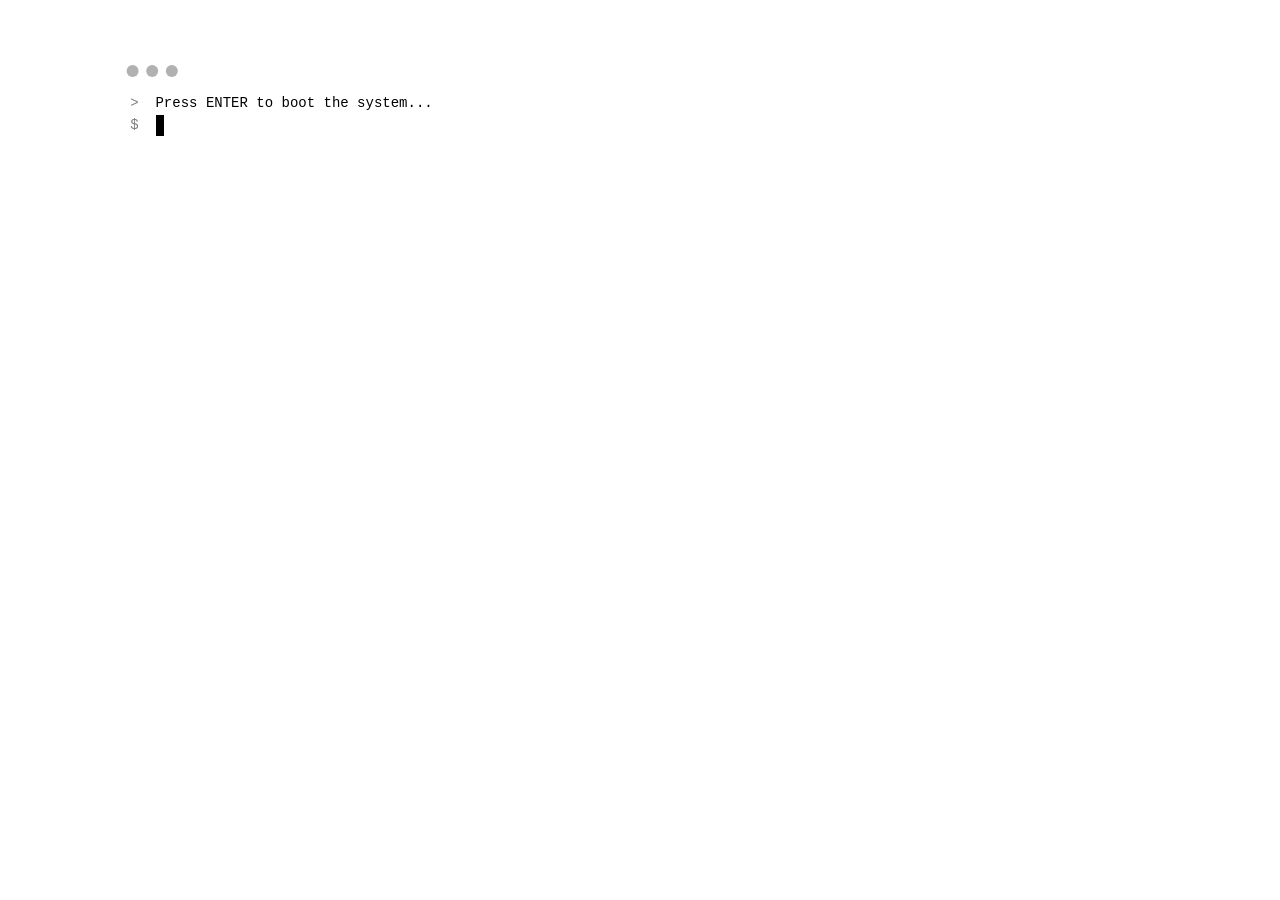
==== commit e8737eca: "Auto-generated commit" ====
--- a/index.html
+++ b/index.html
@@ -1,14 +1,14 @@
 <!DOCTYPE html><html lang="en" data-beasties-container><head>
   <meta charset="utf-8">
   <title>Portfolio</title>
-  <base href="/">
+  <base href="/portfolio-gh-pages/">
   <meta name="viewport" content="width=device-width, initial-scale=1">
   <link rel="icon" type="image/x-icon" href="favicon.ico">
 <style>@layer properties;@layer theme,base,components,utilities;@layer theme{:root{--font-sans: ui-sans-serif, system-ui, sans-serif, "Apple Color Emoji", "Segoe UI Emoji", "Segoe UI Symbol", "Noto Color Emoji";--font-mono: ui-monospace, SFMono-Regular, Menlo, Monaco, Consolas, "Liberation Mono", "Courier New", monospace;--color-black: #000;--spacing: .25rem;--default-font-family: var(--font-sans);--default-mono-font-family: var(--font-mono)}}@layer base{*,:after,:before{box-sizing:border-box;margin:0;padding:0;border:0 solid}html{line-height:1.5;-webkit-text-size-adjust:100%;tab-size:4;font-family:var(--default-font-family, ui-sans-serif, system-ui, sans-serif, "Apple Color Emoji", "Segoe UI Emoji", "Segoe UI Symbol", "Noto Color Emoji");font-feature-settings:var(--default-font-feature-settings, normal);font-variation-settings:var(--default-font-variation-settings, normal);-webkit-tap-highlight-color:transparent}code,pre{font-family:var(--default-mono-font-family, ui-monospace, SFMono-Regular, Menlo, Monaco, Consolas, "Liberation Mono", "Courier New", monospace);font-feature-settings:var(--default-mono-font-feature-settings, normal);font-variation-settings:var(--default-mono-font-variation-settings, normal);font-size:1em}input{font:inherit;font-feature-settings:inherit;font-variation-settings:inherit;letter-spacing:inherit;color:inherit;border-radius:0;background-color:transparent;opacity:1}input:where([type=button],[type=reset],[type=submit]){appearance:button}}@layer utilities{@layer daisyui.l1.l2.l3{}@layer daisyui.l1.l2{}@layer daisyui.l1.l2.l3{}@layer daisyui.l1.l2.l3{.mockup-code{position:relative;overflow:hidden;overflow-x:auto;border-radius:var(--radius-box);background-color:var(--color-neutral);padding-block:1.25rem;color:var(--color-neutral-content);font-size:.875rem;direction:ltr}.mockup-code:before{content:"";margin-bottom:1rem;display:block;height:.75rem;width:.75rem;border-radius:calc(infinity * 1px);opacity:30%;box-shadow:1.4em 0,2.8em 0,4.2em 0}.mockup-code pre{padding-right:1.25rem}.mockup-code pre:before{content:"";margin-right:2ch}.mockup-code pre[data-prefix]:before{--tw-content: attr(data-prefix);content:var(--tw-content);display:inline-block;width:2rem;text-align:right;opacity:50%}}@layer daisyui.l1.l2.l3{}.m-0{margin:calc(var(--spacing) * 0)}.mb-4{margin-bottom:calc(var(--spacing) * 4)}@layer daisyui.l1.l2.l3{}.flex{display:flex}.grid{display:grid}.inline-block{display:inline-block}.h-9\/10{height:90%}.h-96{height:calc(var(--spacing) * 96)}.h-screen{height:100vh}.max-h-9\/10{max-height:90%}.min-h-9\/10{min-height:90%}.w-5\/6{width:calc(5 / 6 * 100%)}.flex-1{flex:1}@layer daisyui.l1.l2.l3{}.flex-col{flex-direction:column}.place-items-center{place-items:center}.overflow-y-auto{overflow-y:auto}.border-none{--tw-border-style: none;border-style:none}.bg-transparent{background-color:transparent}.p-0{padding:calc(var(--spacing) * 0)}.font-mono{font-family:var(--font-mono)}.text-wrap{text-wrap:wrap}.text-info{color:var(--color-info)}.outline-none{--tw-outline-style: none;outline-style:none}.focus\:ring-0:focus{--tw-ring-shadow: var(--tw-ring-inset,) 0 0 0 calc(0px + var(--tw-ring-offset-width)) var(--tw-ring-color, currentcolor);box-shadow:var(--tw-inset-shadow),var(--tw-inset-ring-shadow),var(--tw-ring-offset-shadow),var(--tw-ring-shadow),var(--tw-shadow)}}@layer base{}@layer base{}@layer base{}@layer base{}@layer base{}@layer base{}@layer base{}@layer base{}@layer base{}@layer base{}@layer base{:root{--fx-noise: url("data:image/svg+xml,%3Csvg xmlns='http://www.w3.org/2000/svg' viewBox='0 0 200 200'%3E%3Cfilter id='a'%3E%3CfeTurbulence type='fractalNoise' baseFrequency='1.34' numOctaves='4' stitchTiles='stitch'%3E%3C/feTurbulence%3E%3C/filter%3E%3Crect width='200' height='200' filter='url(%23a)' opacity='0.2'%3E%3C/rect%3E%3C/svg%3E")}}@layer base{:root{scrollbar-color:currentColor #0000}@supports (color: color-mix(in lab,red,red)){:root{scrollbar-color:color-mix(in oklch,currentColor 35%,#0000) #0000}}}@layer base{@property --radialprogress{syntax: "<percentage>"; inherits: true; initial-value: 0%;}}@layer base{}@layer base{:root{background:var(--page-scroll-bg, var(--root-bg));--page-scroll-bg-on: linear-gradient(var(--root-bg, #0000), var(--root-bg, #0000)) var(--root-bg, #0000);--page-scroll-transition-on: background-color .3s ease-out;transition:var(--page-scroll-transition);scrollbar-gutter:var(--page-scroll-gutter, unset);scrollbar-gutter:if(style(--page-has-scroll: 1): var(--page-scroll-gutter, unset) ; else: unset)}@supports (color: color-mix(in lab,red,red)){:root{--page-scroll-bg-on: linear-gradient(var(--root-bg, #0000), var(--root-bg, #0000)) color-mix(in srgb, var(--root-bg, #0000), oklch(0% 0 0) calc(var(--page-has-backdrop, 0) * 40%))}}}@layer base{:root{background:var(--page-scroll-bg, var(--root-bg));color:var(--color-base-content)}}@property --tw-shadow{syntax: "*"; inherits: false; initial-value: 0 0 #0000;}@property --tw-shadow-color{syntax: "*"; inherits: false;}@property --tw-shadow-alpha{syntax: "<percentage>"; inherits: false; initial-value: 100%;}@property --tw-inset-shadow{syntax: "*"; inherits: false; initial-value: 0 0 #0000;}@property --tw-inset-shadow-color{syntax: "*"; inherits: false;}@property --tw-inset-shadow-alpha{syntax: "<percentage>"; inherits: false; initial-value: 100%;}@property --tw-ring-color{syntax: "*"; inherits: false;}@property --tw-ring-shadow{syntax: "*"; inherits: false; initial-value: 0 0 #0000;}@property --tw-inset-ring-color{syntax: "*"; inherits: false;}@property --tw-inset-ring-shadow{syntax: "*"; inherits: false; initial-value: 0 0 #0000;}@property --tw-ring-inset{syntax: "*"; inherits: false;}@property --tw-ring-offset-width{syntax: "<length>"; inherits: false; initial-value: 0px;}@property --tw-ring-offset-color{syntax: "*"; inherits: false; initial-value: #fff;}@property --tw-ring-offset-shadow{syntax: "*"; inherits: false; initial-value: 0 0 #0000;}@layer properties{@supports ((-webkit-hyphens: none) and (not (margin-trim: inline))) or ((-moz-orient: inline) and (not (color:rgb(from red r g b)))){*,:before,:after{--tw-shadow: 0 0 #0000;--tw-shadow-color: initial;--tw-shadow-alpha: 100%;--tw-inset-shadow: 0 0 #0000;--tw-inset-shadow-color: initial;--tw-inset-shadow-alpha: 100%;--tw-ring-color: initial;--tw-ring-shadow: 0 0 #0000;--tw-inset-ring-color: initial;--tw-inset-ring-shadow: 0 0 #0000;--tw-ring-inset: initial;--tw-ring-offset-width: 0px;--tw-ring-offset-color: #fff;--tw-ring-offset-shadow: 0 0 #0000}}}
-</style><link rel="stylesheet" href="styles-BG3NFHK5.css" media="print" onload="this.media='all'"><noscript><link rel="stylesheet" href="styles-BG3NFHK5.css"></noscript><style ng-app-id="ng">.expanded-code-row[_ngcontent-ng-c1872145070]{width:calc(100% - 29px);white-space:pre-wrap;word-wrap:break-word}.terminal-input[_ngcontent-ng-c1872145070]{caret-color:transparent;border-right:8px solid currentColor;animation:_ngcontent-ng-c1872145070_blink 1s step-end infinite}@keyframes _ngcontent-ng-c1872145070_blink{0%,to{border-color:transparent}50%{border-color:var(--accent-color)}}</style></head>
+</style><link rel="stylesheet" href="styles.css" media="print" onload="this.media='all'"><noscript><link rel="stylesheet" href="styles.css"></noscript><style ng-app-id="ng">.expanded-code-row[_ngcontent-ng-c1872145070]{width:calc(100% - 29px);white-space:pre-wrap;word-wrap:break-word}.terminal-input[_ngcontent-ng-c1872145070]{caret-color:transparent;border-right:8px solid currentColor;animation:_ngcontent-ng-c1872145070_blink 1s step-end infinite}@keyframes _ngcontent-ng-c1872145070_blink{0%,to{border-color:transparent}50%{border-color:var(--accent-color)}}</style></head>
 <body><!--nghm--><script type="text/javascript" id="ng-event-dispatch-contract">(()=>{function p(t,n,r,o,e,i,f,m){return{eventType:t,event:n,targetElement:r,eic:o,timeStamp:e,eia:i,eirp:f,eiack:m}}function u(t){let n=[],r=e=>{n.push(e)};return{c:t,q:n,et:[],etc:[],d:r,h:e=>{r(p(e.type,e,e.target,t,Date.now()))}}}function s(t,n,r){for(let o=0;o<n.length;o++){let e=n[o];(r?t.etc:t.et).push(e),t.c.addEventListener(e,t.h,r)}}function c(t,n,r,o,e=window){let i=u(t);e._ejsas||(e._ejsas={}),e._ejsas[n]=i,s(i,r),s(i,o,!0)}window.__jsaction_bootstrap=c;})();
 </script><script>window.__jsaction_bootstrap(document.body,"ng",["click","input","compositionstart","compositionend","keydown"],["blur"]);</script>
   <app-root ng-version="21.2.0" ngh="1" ng-server-context="ssg"><app-terminal _nghost-ng-c1872145070 ngh="0"><div _ngcontent-ng-c1872145070 class="grid h-screen place-items-center"><div _ngcontent-ng-c1872145070 class="mockup-code h-96 flex flex-col w-5/6 h-9/10 min-h-9/10 max-h-9/10" jsaction="click:;"><div _ngcontent-ng-c1872145070 class="overflow-y-auto flex-1"><pre _ngcontent-ng-c1872145070 class="secondary-content text-info" data-prefix="&gt;"><code _ngcontent-ng-c1872145070 class="inline-block expanded-code-row text-wrap">Press ENTER to boot the system...</code></pre><!----><pre _ngcontent-ng-c1872145070 data-prefix="$" class="mb-4 inline-block expanded-code-row"><code _ngcontent-ng-c1872145070><input _ngcontent-ng-c1872145070 spellcheck="false" autofocus type="text" class="bg-transparent border-none outline-none focus:ring-0 p-0 m-0 font-mono terminal-input ng-untouched ng-pristine ng-valid" style="width: 1ch;" value jsaction="input:;blur:;compositionstart:;compositionend:;keydown:;"></code></pre><!----><!----></div></div></div></app-terminal><router-outlet></router-outlet><!----></app-root>
-<script src="main-HQCIAG5D.js" type="module"></script>
+<script src="main.js" type="module"></script>
 
 <script id="ng-state" type="application/json">{"__nghData__":[{"t":{"5":"t0","6":"t1"},"c":{"5":[{"i":"t0","r":1}],"6":[{"i":"t1","r":2,"t":{"4":"t2"},"c":{"4":[]}}]}},{"c":{"1":[]}}]}</script></body></html>
--- a/styles.css
+++ b/styles.css
@@ -0,0 +1 @@
+@layer properties;@layer theme,base,components,utilities;@layer theme{:root,:host{--font-sans: ui-sans-serif, system-ui, sans-serif, "Apple Color Emoji", "Segoe UI Emoji", "Segoe UI Symbol", "Noto Color Emoji";--font-mono: ui-monospace, SFMono-Regular, Menlo, Monaco, Consolas, "Liberation Mono", "Courier New", monospace;--color-black: #000;--spacing: .25rem;--default-font-family: var(--font-sans);--default-mono-font-family: var(--font-mono)}}@layer base{*,:after,:before,::backdrop,::file-selector-button{box-sizing:border-box;margin:0;padding:0;border:0 solid}html,:host{line-height:1.5;-webkit-text-size-adjust:100%;tab-size:4;font-family:var(--default-font-family, ui-sans-serif, system-ui, sans-serif, "Apple Color Emoji", "Segoe UI Emoji", "Segoe UI Symbol", "Noto Color Emoji");font-feature-settings:var(--default-font-feature-settings, normal);font-variation-settings:var(--default-font-variation-settings, normal);-webkit-tap-highlight-color:transparent}hr{height:0;color:inherit;border-top-width:1px}abbr:where([title]){-webkit-text-decoration:underline dotted;text-decoration:underline dotted}h1,h2,h3,h4,h5,h6{font-size:inherit;font-weight:inherit}a{color:inherit;-webkit-text-decoration:inherit;text-decoration:inherit}b,strong{font-weight:bolder}code,kbd,samp,pre{font-family:var(--default-mono-font-family, ui-monospace, SFMono-Regular, Menlo, Monaco, Consolas, "Liberation Mono", "Courier New", monospace);font-feature-settings:var(--default-mono-font-feature-settings, normal);font-variation-settings:var(--default-mono-font-variation-settings, normal);font-size:1em}small{font-size:80%}sub,sup{font-size:75%;line-height:0;position:relative;vertical-align:baseline}sub{bottom:-.25em}sup{top:-.5em}table{text-indent:0;border-color:inherit;border-collapse:collapse}:-moz-focusring{outline:auto}progress{vertical-align:baseline}summary{display:list-item}ol,ul,menu{list-style:none}img,svg,video,canvas,audio,iframe,embed,object{display:block;vertical-align:middle}img,video{max-width:100%;height:auto}button,input,select,optgroup,textarea,::file-selector-button{font:inherit;font-feature-settings:inherit;font-variation-settings:inherit;letter-spacing:inherit;color:inherit;border-radius:0;background-color:transparent;opacity:1}:where(select:is([multiple],[size])) optgroup{font-weight:bolder}:where(select:is([multiple],[size])) optgroup option{padding-inline-start:20px}::file-selector-button{margin-inline-end:4px}::placeholder{opacity:1}@supports (not (-webkit-appearance: -apple-pay-button)) or (contain-intrinsic-size: 1px){::placeholder{color:currentcolor}@supports (color: color-mix(in lab,red,red)){::placeholder{color:color-mix(in oklab,currentcolor 50%,transparent)}}}textarea{resize:vertical}::-webkit-search-decoration{-webkit-appearance:none}::-webkit-date-and-time-value{min-height:1lh;text-align:inherit}::-webkit-datetime-edit{display:inline-flex}::-webkit-datetime-edit-fields-wrapper{padding:0}::-webkit-datetime-edit,::-webkit-datetime-edit-year-field,::-webkit-datetime-edit-month-field,::-webkit-datetime-edit-day-field,::-webkit-datetime-edit-hour-field,::-webkit-datetime-edit-minute-field,::-webkit-datetime-edit-second-field,::-webkit-datetime-edit-millisecond-field,::-webkit-datetime-edit-meridiem-field{padding-block:0}::-webkit-calendar-picker-indicator{line-height:1}:-moz-ui-invalid{box-shadow:none}button,input:where([type=button],[type=reset],[type=submit]),::file-selector-button{appearance:button}::-webkit-inner-spin-button,::-webkit-outer-spin-button{height:auto}[hidden]:where(:not([hidden=until-found])){display:none!important}}@layer utilities{@layer daisyui.l1.l2.l3{.list{display:flex;flex-direction:column;font-size:.875rem}.list .list-row{--list-grid-cols: minmax(0, auto) 1fr;position:relative;display:grid;grid-auto-flow:column;gap:1rem;border-radius:var(--radius-box);padding:1rem;word-break:break-word;grid-template-columns:var(--list-grid-cols)}:is(.list>:not(:last-child).list-row,.list>:not(:last-child) .list-row):after{content:"";border-bottom:var(--border) solid;inset-inline:var(--radius-box);position:absolute;bottom:0rem;border-color:var(--color-base-content)}@supports (color: color-mix(in lab,red,red)){:is(.list>:not(:last-child).list-row,.list>:not(:last-child) .list-row):after{border-color:color-mix(in oklab,var(--color-base-content) 5%,transparent)}}}@layer daisyui.l1.l2{.list .list-row:has(.list-col-grow:nth-child(1)){--list-grid-cols: 1fr}.list .list-row:has(.list-col-grow:nth-child(2)){--list-grid-cols: minmax(0, auto) 1fr}.list .list-row:has(.list-col-grow:nth-child(3)){--list-grid-cols: minmax(0, auto) minmax(0, auto) 1fr}.list .list-row:has(.list-col-grow:nth-child(4)){--list-grid-cols: minmax(0, auto) minmax(0, auto) minmax(0, auto) 1fr}.list .list-row:has(.list-col-grow:nth-child(5)){--list-grid-cols: minmax(0, auto) minmax(0, auto) minmax(0, auto) minmax(0, auto) 1fr}.list .list-row:has(.list-col-grow:nth-child(6)){--list-grid-cols: minmax(0, auto) minmax(0, auto) minmax(0, auto) minmax(0, auto) minmax(0, auto) 1fr}.list .list-row>*{grid-row-start:1}}@layer daisyui.l1.l2.l3{.input{cursor:text;border:var(--border) solid #0000;position:relative;display:inline-flex;flex-shrink:1;appearance:none;align-items:center;gap:.5rem;background-color:var(--color-base-100);padding-inline:.75rem;vertical-align:middle;white-space:nowrap;width:clamp(3rem,20rem,100%);height:var(--size);font-size:max(var(--font-size, .875rem),.875rem);touch-action:manipulation;border-start-start-radius:var(--join-ss, var(--radius-field));border-start-end-radius:var(--join-se, var(--radius-field));border-end-start-radius:var(--join-es, var(--radius-field));border-end-end-radius:var(--join-ee, var(--radius-field));border-color:var(--input-color);box-shadow:0 1px var(--input-color) inset,0 -1px oklch(100% 0 0 / calc(var(--depth) * .1)) inset;--size: calc(var(--size-field, .25rem) * 10);--input-color: var(--color-base-content)}@supports (color: color-mix(in lab,red,red)){.input{box-shadow:0 1px color-mix(in oklab,var(--input-color) calc(var(--depth) * 10%),#0000) inset,0 -1px oklch(100% 0 0 / calc(var(--depth) * .1)) inset}}@supports (color: color-mix(in lab,red,red)){.input{--input-color: color-mix(in oklab, var(--color-base-content) 20%, #0000)}}.input:where(input){display:inline-flex}.input :where(input){display:inline-flex;height:100%;width:100%;appearance:none;background-color:transparent;border:none}.input :where(input):focus,.input :where(input):focus-within{--tw-outline-style: none;outline-style:none}@media(forced-colors:active){.input :where(input):focus,.input :where(input):focus-within{outline:2px solid transparent;outline-offset:2px}}.input :where(input[type=url]),.input :where(input[type=email]){direction:ltr}.input :where(input[type=date]){display:inline-flex}.input:focus,.input:focus-within{--input-color: var(--color-base-content);box-shadow:0 1px var(--input-color);outline:2px solid var(--input-color);outline-offset:2px;isolation:isolate}@supports (color: color-mix(in lab,red,red)){.input:focus,.input:focus-within{box-shadow:0 1px color-mix(in oklab,var(--input-color) calc(var(--depth) * 10%),#0000)}}@media(pointer:coarse){@supports (-webkit-touch-callout: none){.input:focus,.input:focus-within{--font-size: 1rem}}}.input:has(>input[disabled]),.input:is(:disabled,[disabled]),fieldset:disabled .input{cursor:not-allowed;border-color:var(--color-base-200);background-color:var(--color-base-200);color:var(--color-base-content);box-shadow:none}@supports (color: color-mix(in lab,red,red)){.input:has(>input[disabled]),.input:is(:disabled,[disabled]),fieldset:disabled .input{color:color-mix(in oklab,var(--color-base-content) 40%,transparent)}}:is(.input:has(>input[disabled]),.input:is(:disabled,[disabled]),fieldset:disabled .input)::placeholder{color:var(--color-base-content)}@supports (color: color-mix(in lab,red,red)){:is(.input:has(>input[disabled]),.input:is(:disabled,[disabled]),fieldset:disabled .input)::placeholder{color:color-mix(in oklab,var(--color-base-content) 20%,transparent)}}.input:has(>input[disabled])>input[disabled]{cursor:not-allowed}.input::-webkit-date-and-time-value{text-align:inherit}.input[type=number]::-webkit-inner-spin-button{margin-block:-.75rem;margin-inline-end:-.75rem}.input::-webkit-calendar-picker-indicator{position:absolute;inset-inline-end:.75em}.input:has(>input[type=date]) :where(input[type=date]){display:inline-flex;webkit-appearance:none;appearance:none}.input:has(>input[type=date]) input[type=date]::-webkit-calendar-picker-indicator{position:absolute;inset-inline-end:.75em;width:1em;height:1em;cursor:pointer}}@layer daisyui.l1.l2.l3{.mockup-code{position:relative;overflow:hidden;overflow-x:auto;border-radius:var(--radius-box);background-color:var(--color-neutral);padding-block:1.25rem;color:var(--color-neutral-content);font-size:.875rem;direction:ltr}.mockup-code:before{content:"";margin-bottom:1rem;display:block;height:.75rem;width:.75rem;border-radius:calc(infinity * 1px);opacity:30%;box-shadow:1.4em 0,2.8em 0,4.2em 0}.mockup-code pre{padding-right:1.25rem}.mockup-code pre:before{content:"";margin-right:2ch}.mockup-code pre[data-prefix]:before{--tw-content: attr(data-prefix);content:var(--tw-content);display:inline-block;width:2rem;text-align:right;opacity:50%}}@layer daisyui.l1.l2.l3{.progress{position:relative;height:.5rem;width:100%;appearance:none;overflow:hidden;border-radius:var(--radius-box);background-color:currentcolor;color:var(--color-base-content)}@supports (color: color-mix(in lab,red,red)){.progress{background-color:color-mix(in oklab,currentcolor 20%,transparent)}}.progress:indeterminate{background-image:repeating-linear-gradient(90deg,currentColor -1%,currentColor 10%,#0000 10%,#0000 90%);background-size:200%;background-position-x:15%}@media(prefers-reduced-motion:no-preference){.progress:indeterminate{animation:progress 5s ease-in-out infinite}}@supports (-moz-appearance: none){.progress:indeterminate::-moz-progress-bar{background-color:transparent}@media(prefers-reduced-motion:no-preference){.progress:indeterminate::-moz-progress-bar{animation:progress 5s ease-in-out infinite;background-image:repeating-linear-gradient(90deg,currentColor -1%,currentColor 10%,#0000 10%,#0000 90%);background-size:200%;background-position-x:15%}}}@supports (-moz-appearance: none){.progress::-moz-progress-bar{border-radius:var(--radius-box);background-color:currentcolor}}@supports (-webkit-appearance: none){.progress::-webkit-progress-bar{border-radius:var(--radius-box);background-color:transparent}.progress::-webkit-progress-value{border-radius:var(--radius-box);background-color:currentColor}}}.static{position:static}.start{inset-inline-start:var(--spacing)}.end{inset-inline-end:var(--spacing)}.join{display:inline-flex;align-items:stretch;--join-ss: 0;--join-se: 0;--join-es: 0;--join-ee: 0}.join :where(.join-item){border-start-start-radius:var(--join-ss, 0);border-start-end-radius:var(--join-se, 0);border-end-start-radius:var(--join-es, 0);border-end-end-radius:var(--join-ee, 0)}.join :where(.join-item) *{--join-ss: var(--radius-field);--join-se: var(--radius-field);--join-es: var(--radius-field);--join-ee: var(--radius-field)}.join>.join-item:where(:first-child){--join-ss: var(--radius-field);--join-se: 0;--join-es: var(--radius-field);--join-ee: 0}.join :first-child:not(:last-child) :where(.join-item){--join-ss: var(--radius-field);--join-se: 0;--join-es: var(--radius-field);--join-ee: 0}.join>.join-item:where(:last-child){--join-ss: 0;--join-se: var(--radius-field);--join-es: 0;--join-ee: var(--radius-field)}.join :last-child:not(:first-child) :where(.join-item){--join-ss: 0;--join-se: var(--radius-field);--join-es: 0;--join-ee: var(--radius-field)}.join>.join-item:where(:only-child){--join-ss: var(--radius-field);--join-se: var(--radius-field);--join-es: var(--radius-field);--join-ee: var(--radius-field)}.join :only-child :where(.join-item){--join-ss: var(--radius-field);--join-se: var(--radius-field);--join-es: var(--radius-field);--join-ee: var(--radius-field)}.join>:where(:focus,:has(:focus)){z-index:1}@media(hover:hover){.join>:where(.btn:hover,:has(.btn:hover)){isolation:isolate}}.m-0{margin:calc(var(--spacing) * 0)}.mb-4{margin-bottom:calc(var(--spacing) * 4)}.ml-16{margin-left:calc(var(--spacing) * 16)}@layer daisyui.l1.l2.l3{.status{display:inline-block;aspect-ratio:1 / 1;width:.5rem;height:.5rem;border-radius:var(--radius-selector);background-color:var(--color-base-content);background-position:center;background-repeat:no-repeat;vertical-align:middle;color:color-mix(in srgb,#000 30%,transparent);background-image:radial-gradient(circle at 35% 30%,oklch(1 0 0 / calc(var(--depth) * .5)),#0000);box-shadow:0 2px 3px -1px currentColor}@supports (color: color-mix(in lab,red,red)){.status{background-color:color-mix(in oklab,var(--color-base-content) 20%,transparent)}}@supports (color: color-mix(in lab,red,red)){.status{color:color-mix(in oklab,var(--color-black) 30%,transparent)}}@supports (color: color-mix(in lab,red,red)){.status{box-shadow:0 2px 3px -1px color-mix(in oklab,currentColor calc(var(--depth) * 100%),#0000)}}}.contents{display:contents}.flex{display:flex}.grid{display:grid}.inline-block{display:inline-block}.h-9\/10{height:90%}.h-96{height:calc(var(--spacing) * 96)}.h-screen{height:100vh}.max-h-9\/10{max-height:90%}.min-h-9\/10{min-height:90%}.w-5\/6{width:calc(5 / 6 * 100%)}.flex-1{flex:1}@layer daisyui.l1.l2.l3{.link{cursor:pointer;text-decoration-line:underline}.link:focus{--tw-outline-style: none;outline-style:none}@media(forced-colors:active){.link:focus{outline:2px solid transparent;outline-offset:2px}}.link:focus-visible{outline:2px solid currentColor;outline-offset:2px}}.flex-col{flex-direction:column}.place-items-center{place-items:center}.overflow-y-auto{overflow-y:auto}.border-none{--tw-border-style: none;border-style:none}.bg-transparent{background-color:transparent}.p-0{padding:calc(var(--spacing) * 0)}.font-mono{font-family:var(--font-mono)}.text-wrap{text-wrap:wrap}.text-error{color:var(--color-error)}.text-info{color:var(--color-info)}.text-success{color:var(--color-success)}.text-warning{color:var(--color-warning)}.outline-none{--tw-outline-style: none;outline-style:none}.focus\:ring-0:focus{--tw-ring-shadow: var(--tw-ring-inset,) 0 0 0 calc(0px + var(--tw-ring-offset-width)) var(--tw-ring-color, currentcolor);box-shadow:var(--tw-inset-shadow),var(--tw-inset-ring-shadow),var(--tw-ring-offset-shadow),var(--tw-ring-shadow),var(--tw-shadow)}}@layer base{:where(:root),:root:has(input.theme-controller[value=corporate]:checked),[data-theme=corporate]{color-scheme:light;--color-base-100: oklch(100% 0 0);--color-base-200: oklch(93% 0 0);--color-base-300: oklch(86% 0 0);--color-base-content: oklch(22.389% .031 278.072);--color-primary: oklch(58% .158 241.966);--color-primary-content: oklch(100% 0 0);--color-secondary: oklch(55% .046 257.417);--color-secondary-content: oklch(100% 0 0);--color-accent: oklch(60% .118 184.704);--color-accent-content: oklch(100% 0 0);--color-neutral: oklch(0% 0 0);--color-neutral-content: oklch(100% 0 0);--color-info: oklch(60% .126 221.723);--color-info-content: oklch(100% 0 0);--color-success: oklch(62% .194 149.214);--color-success-content: oklch(100% 0 0);--color-warning: oklch(85% .199 91.936);--color-warning-content: oklch(0% 0 0);--color-error: oklch(70% .191 22.216);--color-error-content: oklch(0% 0 0);--radius-selector: .25rem;--radius-field: .25rem;--radius-box: .25rem;--size-selector: .25rem;--size-field: .25rem;--border: 1px;--depth: 0;--noise: 0}}@layer base{@media(prefers-color-scheme:dark){:root:not([data-theme]){color-scheme:dark;--color-base-100: oklch(20.768% .039 265.754);--color-base-200: oklch(19.314% .037 265.754);--color-base-300: oklch(17.86% .034 265.754);--color-base-content: oklch(84.153% .007 265.754);--color-primary: oklch(75.351% .138 232.661);--color-primary-content: oklch(15.07% .027 232.661);--color-secondary: oklch(68.011% .158 276.934);--color-secondary-content: oklch(13.602% .031 276.934);--color-accent: oklch(72.36% .176 350.048);--color-accent-content: oklch(14.472% .035 350.048);--color-neutral: oklch(27.949% .036 260.03);--color-neutral-content: oklch(85.589% .007 260.03);--color-info: oklch(68.455% .148 237.251);--color-info-content: oklch(0% 0 0);--color-success: oklch(78.452% .132 181.911);--color-success-content: oklch(15.69% .026 181.911);--color-warning: oklch(83.242% .139 82.95);--color-warning-content: oklch(16.648% .027 82.95);--color-error: oklch(71.785% .17 13.118);--color-error-content: oklch(14.357% .034 13.118);--radius-selector: 1rem;--radius-field: .5rem;--radius-box: 1rem;--size-selector: .25rem;--size-field: .25rem;--border: 1px;--depth: 0;--noise: 0}}}@layer base{:root:has(input.theme-controller[value=corporate]:checked),[data-theme=corporate]{color-scheme:light;--color-base-100: oklch(100% 0 0);--color-base-200: oklch(93% 0 0);--color-base-300: oklch(86% 0 0);--color-base-content: oklch(22.389% .031 278.072);--color-primary: oklch(58% .158 241.966);--color-primary-content: oklch(100% 0 0);--color-secondary: oklch(55% .046 257.417);--color-secondary-content: oklch(100% 0 0);--color-accent: oklch(60% .118 184.704);--color-accent-content: oklch(100% 0 0);--color-neutral: oklch(0% 0 0);--color-neutral-content: oklch(100% 0 0);--color-info: oklch(60% .126 221.723);--color-info-content: oklch(100% 0 0);--color-success: oklch(62% .194 149.214);--color-success-content: oklch(100% 0 0);--color-warning: oklch(85% .199 91.936);--color-warning-content: oklch(0% 0 0);--color-error: oklch(70% .191 22.216);--color-error-content: oklch(0% 0 0);--radius-selector: .25rem;--radius-field: .25rem;--radius-box: .25rem;--size-selector: .25rem;--size-field: .25rem;--border: 1px;--depth: 0;--noise: 0}}@layer base{:root:has(input.theme-controller[value=night]:checked),[data-theme=night]{color-scheme:dark;--color-base-100: oklch(20.768% .039 265.754);--color-base-200: oklch(19.314% .037 265.754);--color-base-300: oklch(17.86% .034 265.754);--color-base-content: oklch(84.153% .007 265.754);--color-primary: oklch(75.351% .138 232.661);--color-primary-content: oklch(15.07% .027 232.661);--color-secondary: oklch(68.011% .158 276.934);--color-secondary-content: oklch(13.602% .031 276.934);--color-accent: oklch(72.36% .176 350.048);--color-accent-content: oklch(14.472% .035 350.048);--color-neutral: oklch(27.949% .036 260.03);--color-neutral-content: oklch(85.589% .007 260.03);--color-info: oklch(68.455% .148 237.251);--color-info-content: oklch(0% 0 0);--color-success: oklch(78.452% .132 181.911);--color-success-content: oklch(15.69% .026 181.911);--color-warning: oklch(83.242% .139 82.95);--color-warning-content: oklch(16.648% .027 82.95);--color-error: oklch(71.785% .17 13.118);--color-error-content: oklch(14.357% .034 13.118);--radius-selector: 1rem;--radius-field: .5rem;--radius-box: 1rem;--size-selector: .25rem;--size-field: .25rem;--border: 1px;--depth: 0;--noise: 0}}@layer base{:root:has(input.theme-controller[value=synthwave]:checked),[data-theme=synthwave]{color-scheme:dark;--color-base-100: oklch(15% .09 281.288);--color-base-200: oklch(20% .09 281.288);--color-base-300: oklch(25% .09 281.288);--color-base-content: oklch(78% .115 274.713);--color-primary: oklch(71% .202 349.761);--color-primary-content: oklch(28% .109 3.907);--color-secondary: oklch(82% .111 230.318);--color-secondary-content: oklch(29% .066 243.157);--color-accent: oklch(75% .183 55.934);--color-accent-content: oklch(26% .079 36.259);--color-neutral: oklch(45% .24 277.023);--color-neutral-content: oklch(87% .065 274.039);--color-info: oklch(74% .16 232.661);--color-info-content: oklch(29% .066 243.157);--color-success: oklch(77% .152 181.912);--color-success-content: oklch(27% .046 192.524);--color-warning: oklch(90% .182 98.111);--color-warning-content: oklch(42% .095 57.708);--color-error: oklch(73.7% .121 32.639);--color-error-content: oklch(23.501% .096 290.329);--radius-selector: 1rem;--radius-field: .5rem;--radius-box: 1rem;--size-selector: .25rem;--size-field: .25rem;--border: 1px;--depth: 0;--noise: 0}}@layer base{:root:has(input.theme-controller[value=cupcake]:checked),[data-theme=cupcake]{color-scheme:light;--color-base-100: oklch(97.788% .004 56.375);--color-base-200: oklch(93.982% .007 61.449);--color-base-300: oklch(91.586% .006 53.44);--color-base-content: oklch(23.574% .066 313.189);--color-primary: oklch(85% .138 181.071);--color-primary-content: oklch(43% .078 188.216);--color-secondary: oklch(89% .061 343.231);--color-secondary-content: oklch(45% .187 3.815);--color-accent: oklch(90% .076 70.697);--color-accent-content: oklch(47% .157 37.304);--color-neutral: oklch(27% .006 286.033);--color-neutral-content: oklch(92% .004 286.32);--color-info: oklch(68% .169 237.323);--color-info-content: oklch(29% .066 243.157);--color-success: oklch(69% .17 162.48);--color-success-content: oklch(26% .051 172.552);--color-warning: oklch(79% .184 86.047);--color-warning-content: oklch(28% .066 53.813);--color-error: oklch(64% .246 16.439);--color-error-content: oklch(27% .105 12.094);--radius-selector: 1rem;--radius-field: 2rem;--radius-box: 1rem;--size-selector: .25rem;--size-field: .25rem;--border: 2px;--depth: 1;--noise: 0}}@layer base{:root:has(input.theme-controller[value=retro]:checked),[data-theme=retro]{color-scheme:light;--color-base-100: oklch(91.637% .034 90.515);--color-base-200: oklch(88.272% .049 91.774);--color-base-300: oklch(84.133% .065 90.856);--color-base-content: oklch(41% .112 45.904);--color-primary: oklch(80% .114 19.571);--color-primary-content: oklch(39% .141 25.723);--color-secondary: oklch(92% .084 155.995);--color-secondary-content: oklch(44% .119 151.328);--color-accent: oklch(68% .162 75.834);--color-accent-content: oklch(41% .112 45.904);--color-neutral: oklch(44% .011 73.639);--color-neutral-content: oklch(86% .005 56.366);--color-info: oklch(58% .158 241.966);--color-info-content: oklch(96% .059 95.617);--color-success: oklch(51% .096 186.391);--color-success-content: oklch(96% .059 95.617);--color-warning: oklch(64% .222 41.116);--color-warning-content: oklch(96% .059 95.617);--color-error: oklch(70% .191 22.216);--color-error-content: oklch(40% .123 38.172);--radius-selector: .25rem;--radius-field: .25rem;--radius-box: .5rem;--size-selector: .25rem;--size-field: .25rem;--border: 1px;--depth: 0;--noise: 0}}@layer base{:root:has(input.theme-controller[value=dark]:checked),[data-theme=dark]{color-scheme:dark;--color-base-100: oklch(25.33% .016 252.42);--color-base-200: oklch(23.26% .014 253.1);--color-base-300: oklch(21.15% .012 254.09);--color-base-content: oklch(97.807% .029 256.847);--color-primary: oklch(58% .233 277.117);--color-primary-content: oklch(96% .018 272.314);--color-secondary: oklch(65% .241 354.308);--color-secondary-content: oklch(94% .028 342.258);--color-accent: oklch(77% .152 181.912);--color-accent-content: oklch(38% .063 188.416);--color-neutral: oklch(14% .005 285.823);--color-neutral-content: oklch(92% .004 286.32);--color-info: oklch(74% .16 232.661);--color-info-content: oklch(29% .066 243.157);--color-success: oklch(76% .177 163.223);--color-success-content: oklch(37% .077 168.94);--color-warning: oklch(82% .189 84.429);--color-warning-content: oklch(41% .112 45.904);--color-error: oklch(71% .194 13.428);--color-error-content: oklch(27% .105 12.094);--radius-selector: .5rem;--radius-field: .25rem;--radius-box: .5rem;--size-selector: .25rem;--size-field: .25rem;--border: 1px;--depth: 1;--noise: 0}}@layer base{:root:has(input.theme-controller[value=cyberpunk]:checked),[data-theme=cyberpunk]{color-scheme:light;--color-base-100: oklch(94.51% .179 104.32);--color-base-200: oklch(91.51% .179 104.32);--color-base-300: oklch(85.51% .179 104.32);--color-base-content: oklch(0% 0 0);--color-primary: oklch(74.22% .209 6.35);--color-primary-content: oklch(14.844% .041 6.35);--color-secondary: oklch(83.33% .184 204.72);--color-secondary-content: oklch(16.666% .036 204.72);--color-accent: oklch(71.86% .217 310.43);--color-accent-content: oklch(14.372% .043 310.43);--color-neutral: oklch(23.04% .065 269.31);--color-neutral-content: oklch(94.51% .179 104.32);--color-info: oklch(72.06% .191 231.6);--color-info-content: oklch(0% 0 0);--color-success: oklch(64.8% .15 160);--color-success-content: oklch(0% 0 0);--color-warning: oklch(84.71% .199 83.87);--color-warning-content: oklch(0% 0 0);--color-error: oklch(71.76% .221 22.18);--color-error-content: oklch(0% 0 0);--radius-selector: 0rem;--radius-field: 0rem;--radius-box: 0rem;--size-selector: .25rem;--size-field: .25rem;--border: 1px;--depth: 0;--noise: 0}}@layer base{:root:has(input.theme-controller[value=light]:checked),[data-theme=light]{color-scheme:light;--color-base-100: oklch(100% 0 0);--color-base-200: oklch(98% 0 0);--color-base-300: oklch(95% 0 0);--color-base-content: oklch(21% .006 285.885);--color-primary: oklch(45% .24 277.023);--color-primary-content: oklch(93% .034 272.788);--color-secondary: oklch(65% .241 354.308);--color-secondary-content: oklch(94% .028 342.258);--color-accent: oklch(77% .152 181.912);--color-accent-content: oklch(38% .063 188.416);--color-neutral: oklch(14% .005 285.823);--color-neutral-content: oklch(92% .004 286.32);--color-info: oklch(74% .16 232.661);--color-info-content: oklch(29% .066 243.157);--color-success: oklch(76% .177 163.223);--color-success-content: oklch(37% .077 168.94);--color-warning: oklch(82% .189 84.429);--color-warning-content: oklch(41% .112 45.904);--color-error: oklch(71% .194 13.428);--color-error-content: oklch(27% .105 12.094);--radius-selector: .5rem;--radius-field: .25rem;--radius-box: .5rem;--size-selector: .25rem;--size-field: .25rem;--border: 1px;--depth: 1;--noise: 0}}@layer base{:root{--fx-noise: url("data:image/svg+xml,%3Csvg xmlns='http://www.w3.org/2000/svg' viewBox='0 0 200 200'%3E%3Cfilter id='a'%3E%3CfeTurbulence type='fractalNoise' baseFrequency='1.34' numOctaves='4' stitchTiles='stitch'%3E%3C/feTurbulence%3E%3C/filter%3E%3Crect width='200' height='200' filter='url(%23a)' opacity='0.2'%3E%3C/rect%3E%3C/svg%3E")}}@layer base{:root{scrollbar-color:currentColor #0000}@supports (color: color-mix(in lab,red,red)){:root{scrollbar-color:color-mix(in oklch,currentColor 35%,#0000) #0000}}}@layer base{@property --radialprogress{syntax: "<percentage>"; inherits: true; initial-value: 0%;}}@layer base{:root:not(span){overflow:var(--page-overflow)}}@layer base{:root{background:var(--page-scroll-bg, var(--root-bg));--page-scroll-bg-on: linear-gradient(var(--root-bg, #0000), var(--root-bg, #0000)) var(--root-bg, #0000);--page-scroll-transition-on: background-color .3s ease-out;transition:var(--page-scroll-transition);scrollbar-gutter:var(--page-scroll-gutter, unset);scrollbar-gutter:if(style(--page-has-scroll: 1): var(--page-scroll-gutter, unset) ; else: unset)}@supports (color: color-mix(in lab,red,red)){:root{--page-scroll-bg-on: linear-gradient(var(--root-bg, #0000), var(--root-bg, #0000)) color-mix(in srgb, var(--root-bg, #0000), oklch(0% 0 0) calc(var(--page-has-backdrop, 0) * 40%))}}@keyframes set-page-has-scroll{0%,to{--page-has-scroll: 1}}}@layer base{:root,[data-theme]{background:var(--page-scroll-bg, var(--root-bg));color:var(--color-base-content)}:where(:root,[data-theme]){--root-bg: var(--color-base-100)}}@keyframes rating{0%,40%{scale:1.1;filter:brightness(1.05) contrast(1.05)}}@keyframes dropdown{0%{opacity:0}}@keyframes radio{0%{padding:5px}50%{padding:3px}}@keyframes toast{0%{scale:.9;opacity:0}to{scale:1;opacity:1}}@keyframes rotator{89.9999%,to{--first-item-position: 0 0%}90%,99.9999%{--first-item-position: 0 calc(var(--items) * 100%)}to{translate:0 -100%}}@keyframes skeleton{0%{background-position:150%}to{background-position:-50%}}@keyframes menu{0%{opacity:0}}@keyframes progress{50%{background-position-x:-115%}}@property --tw-shadow{syntax: "*"; inherits: false; initial-value: 0 0 #0000;}@property --tw-shadow-color{syntax: "*"; inherits: false;}@property --tw-shadow-alpha{syntax: "<percentage>"; inherits: false; initial-value: 100%;}@property --tw-inset-shadow{syntax: "*"; inherits: false; initial-value: 0 0 #0000;}@property --tw-inset-shadow-color{syntax: "*"; inherits: false;}@property --tw-inset-shadow-alpha{syntax: "<percentage>"; inherits: false; initial-value: 100%;}@property --tw-ring-color{syntax: "*"; inherits: false;}@property --tw-ring-shadow{syntax: "*"; inherits: false; initial-value: 0 0 #0000;}@property --tw-inset-ring-color{syntax: "*"; inherits: false;}@property --tw-inset-ring-shadow{syntax: "*"; inherits: false; initial-value: 0 0 #0000;}@property --tw-ring-inset{syntax: "*"; inherits: false;}@property --tw-ring-offset-width{syntax: "<length>"; inherits: false; initial-value: 0px;}@property --tw-ring-offset-color{syntax: "*"; inherits: false; initial-value: #fff;}@property --tw-ring-offset-shadow{syntax: "*"; inherits: false; initial-value: 0 0 #0000;}@layer properties{@supports ((-webkit-hyphens: none) and (not (margin-trim: inline))) or ((-moz-orient: inline) and (not (color:rgb(from red r g b)))){*,:before,:after,::backdrop{--tw-shadow: 0 0 #0000;--tw-shadow-color: initial;--tw-shadow-alpha: 100%;--tw-inset-shadow: 0 0 #0000;--tw-inset-shadow-color: initial;--tw-inset-shadow-alpha: 100%;--tw-ring-color: initial;--tw-ring-shadow: 0 0 #0000;--tw-inset-ring-color: initial;--tw-inset-ring-shadow: 0 0 #0000;--tw-ring-inset: initial;--tw-ring-offset-width: 0px;--tw-ring-offset-color: #fff;--tw-ring-offset-shadow: 0 0 #0000}}}
--- a/styles.css
+++ b/styles.css
@@ -0,0 +1 @@
+@layer properties;@layer theme,base,components,utilities;@layer theme{:root,:host{--font-sans: ui-sans-serif, system-ui, sans-serif, "Apple Color Emoji", "Segoe UI Emoji", "Segoe UI Symbol", "Noto Color Emoji";--font-mono: ui-monospace, SFMono-Regular, Menlo, Monaco, Consolas, "Liberation Mono", "Courier New", monospace;--color-black: #000;--spacing: .25rem;--default-font-family: var(--font-sans);--default-mono-font-family: var(--font-mono)}}@layer base{*,:after,:before,::backdrop,::file-selector-button{box-sizing:border-box;margin:0;padding:0;border:0 solid}html,:host{line-height:1.5;-webkit-text-size-adjust:100%;tab-size:4;font-family:var(--default-font-family, ui-sans-serif, system-ui, sans-serif, "Apple Color Emoji", "Segoe UI Emoji", "Segoe UI Symbol", "Noto Color Emoji");font-feature-settings:var(--default-font-feature-settings, normal);font-variation-settings:var(--default-font-variation-settings, normal);-webkit-tap-highlight-color:transparent}hr{height:0;color:inherit;border-top-width:1px}abbr:where([title]){-webkit-text-decoration:underline dotted;text-decoration:underline dotted}h1,h2,h3,h4,h5,h6{font-size:inherit;font-weight:inherit}a{color:inherit;-webkit-text-decoration:inherit;text-decoration:inherit}b,strong{font-weight:bolder}code,kbd,samp,pre{font-family:var(--default-mono-font-family, ui-monospace, SFMono-Regular, Menlo, Monaco, Consolas, "Liberation Mono", "Courier New", monospace);font-feature-settings:var(--default-mono-font-feature-settings, normal);font-variation-settings:var(--default-mono-font-variation-settings, normal);font-size:1em}small{font-size:80%}sub,sup{font-size:75%;line-height:0;position:relative;vertical-align:baseline}sub{bottom:-.25em}sup{top:-.5em}table{text-indent:0;border-color:inherit;border-collapse:collapse}:-moz-focusring{outline:auto}progress{vertical-align:baseline}summary{display:list-item}ol,ul,menu{list-style:none}img,svg,video,canvas,audio,iframe,embed,object{display:block;vertical-align:middle}img,video{max-width:100%;height:auto}button,input,select,optgroup,textarea,::file-selector-button{font:inherit;font-feature-settings:inherit;font-variation-settings:inherit;letter-spacing:inherit;color:inherit;border-radius:0;background-color:transparent;opacity:1}:where(select:is([multiple],[size])) optgroup{font-weight:bolder}:where(select:is([multiple],[size])) optgroup option{padding-inline-start:20px}::file-selector-button{margin-inline-end:4px}::placeholder{opacity:1}@supports (not (-webkit-appearance: -apple-pay-button)) or (contain-intrinsic-size: 1px){::placeholder{color:currentcolor}@supports (color: color-mix(in lab,red,red)){::placeholder{color:color-mix(in oklab,currentcolor 50%,transparent)}}}textarea{resize:vertical}::-webkit-search-decoration{-webkit-appearance:none}::-webkit-date-and-time-value{min-height:1lh;text-align:inherit}::-webkit-datetime-edit{display:inline-flex}::-webkit-datetime-edit-fields-wrapper{padding:0}::-webkit-datetime-edit,::-webkit-datetime-edit-year-field,::-webkit-datetime-edit-month-field,::-webkit-datetime-edit-day-field,::-webkit-datetime-edit-hour-field,::-webkit-datetime-edit-minute-field,::-webkit-datetime-edit-second-field,::-webkit-datetime-edit-millisecond-field,::-webkit-datetime-edit-meridiem-field{padding-block:0}::-webkit-calendar-picker-indicator{line-height:1}:-moz-ui-invalid{box-shadow:none}button,input:where([type=button],[type=reset],[type=submit]),::file-selector-button{appearance:button}::-webkit-inner-spin-button,::-webkit-outer-spin-button{height:auto}[hidden]:where(:not([hidden=until-found])){display:none!important}}@layer utilities{@layer daisyui.l1.l2.l3{.list{display:flex;flex-direction:column;font-size:.875rem}.list .list-row{--list-grid-cols: minmax(0, auto) 1fr;position:relative;display:grid;grid-auto-flow:column;gap:1rem;border-radius:var(--radius-box);padding:1rem;word-break:break-word;grid-template-columns:var(--list-grid-cols)}:is(.list>:not(:last-child).list-row,.list>:not(:last-child) .list-row):after{content:"";border-bottom:var(--border) solid;inset-inline:var(--radius-box);position:absolute;bottom:0rem;border-color:var(--color-base-content)}@supports (color: color-mix(in lab,red,red)){:is(.list>:not(:last-child).list-row,.list>:not(:last-child) .list-row):after{border-color:color-mix(in oklab,var(--color-base-content) 5%,transparent)}}}@layer daisyui.l1.l2{.list .list-row:has(.list-col-grow:nth-child(1)){--list-grid-cols: 1fr}.list .list-row:has(.list-col-grow:nth-child(2)){--list-grid-cols: minmax(0, auto) 1fr}.list .list-row:has(.list-col-grow:nth-child(3)){--list-grid-cols: minmax(0, auto) minmax(0, auto) 1fr}.list .list-row:has(.list-col-grow:nth-child(4)){--list-grid-cols: minmax(0, auto) minmax(0, auto) minmax(0, auto) 1fr}.list .list-row:has(.list-col-grow:nth-child(5)){--list-grid-cols: minmax(0, auto) minmax(0, auto) minmax(0, auto) minmax(0, auto) 1fr}.list .list-row:has(.list-col-grow:nth-child(6)){--list-grid-cols: minmax(0, auto) minmax(0, auto) minmax(0, auto) minmax(0, auto) minmax(0, auto) 1fr}.list .list-row>*{grid-row-start:1}}@layer daisyui.l1.l2.l3{.input{cursor:text;border:var(--border) solid #0000;position:relative;display:inline-flex;flex-shrink:1;appearance:none;align-items:center;gap:.5rem;background-color:var(--color-base-100);padding-inline:.75rem;vertical-align:middle;white-space:nowrap;width:clamp(3rem,20rem,100%);height:var(--size);font-size:max(var(--font-size, .875rem),.875rem);touch-action:manipulation;border-start-start-radius:var(--join-ss, var(--radius-field));border-start-end-radius:var(--join-se, var(--radius-field));border-end-start-radius:var(--join-es, var(--radius-field));border-end-end-radius:var(--join-ee, var(--radius-field));border-color:var(--input-color);box-shadow:0 1px var(--input-color) inset,0 -1px oklch(100% 0 0 / calc(var(--depth) * .1)) inset;--size: calc(var(--size-field, .25rem) * 10);--input-color: var(--color-base-content)}@supports (color: color-mix(in lab,red,red)){.input{box-shadow:0 1px color-mix(in oklab,var(--input-color) calc(var(--depth) * 10%),#0000) inset,0 -1px oklch(100% 0 0 / calc(var(--depth) * .1)) inset}}@supports (color: color-mix(in lab,red,red)){.input{--input-color: color-mix(in oklab, var(--color-base-content) 20%, #0000)}}.input:where(input){display:inline-flex}.input :where(input){display:inline-flex;height:100%;width:100%;appearance:none;background-color:transparent;border:none}.input :where(input):focus,.input :where(input):focus-within{--tw-outline-style: none;outline-style:none}@media(forced-colors:active){.input :where(input):focus,.input :where(input):focus-within{outline:2px solid transparent;outline-offset:2px}}.input :where(input[type=url]),.input :where(input[type=email]){direction:ltr}.input :where(input[type=date]){display:inline-flex}.input:focus,.input:focus-within{--input-color: var(--color-base-content);box-shadow:0 1px var(--input-color);outline:2px solid var(--input-color);outline-offset:2px;isolation:isolate}@supports (color: color-mix(in lab,red,red)){.input:focus,.input:focus-within{box-shadow:0 1px color-mix(in oklab,var(--input-color) calc(var(--depth) * 10%),#0000)}}@media(pointer:coarse){@supports (-webkit-touch-callout: none){.input:focus,.input:focus-within{--font-size: 1rem}}}.input:has(>input[disabled]),.input:is(:disabled,[disabled]),fieldset:disabled .input{cursor:not-allowed;border-color:var(--color-base-200);background-color:var(--color-base-200);color:var(--color-base-content);box-shadow:none}@supports (color: color-mix(in lab,red,red)){.input:has(>input[disabled]),.input:is(:disabled,[disabled]),fieldset:disabled .input{color:color-mix(in oklab,var(--color-base-content) 40%,transparent)}}:is(.input:has(>input[disabled]),.input:is(:disabled,[disabled]),fieldset:disabled .input)::placeholder{color:var(--color-base-content)}@supports (color: color-mix(in lab,red,red)){:is(.input:has(>input[disabled]),.input:is(:disabled,[disabled]),fieldset:disabled .input)::placeholder{color:color-mix(in oklab,var(--color-base-content) 20%,transparent)}}.input:has(>input[disabled])>input[disabled]{cursor:not-allowed}.input::-webkit-date-and-time-value{text-align:inherit}.input[type=number]::-webkit-inner-spin-button{margin-block:-.75rem;margin-inline-end:-.75rem}.input::-webkit-calendar-picker-indicator{position:absolute;inset-inline-end:.75em}.input:has(>input[type=date]) :where(input[type=date]){display:inline-flex;webkit-appearance:none;appearance:none}.input:has(>input[type=date]) input[type=date]::-webkit-calendar-picker-indicator{position:absolute;inset-inline-end:.75em;width:1em;height:1em;cursor:pointer}}@layer daisyui.l1.l2.l3{.mockup-code{position:relative;overflow:hidden;overflow-x:auto;border-radius:var(--radius-box);background-color:var(--color-neutral);padding-block:1.25rem;color:var(--color-neutral-content);font-size:.875rem;direction:ltr}.mockup-code:before{content:"";margin-bottom:1rem;display:block;height:.75rem;width:.75rem;border-radius:calc(infinity * 1px);opacity:30%;box-shadow:1.4em 0,2.8em 0,4.2em 0}.mockup-code pre{padding-right:1.25rem}.mockup-code pre:before{content:"";margin-right:2ch}.mockup-code pre[data-prefix]:before{--tw-content: attr(data-prefix);content:var(--tw-content);display:inline-block;width:2rem;text-align:right;opacity:50%}}@layer daisyui.l1.l2.l3{.progress{position:relative;height:.5rem;width:100%;appearance:none;overflow:hidden;border-radius:var(--radius-box);background-color:currentcolor;color:var(--color-base-content)}@supports (color: color-mix(in lab,red,red)){.progress{background-color:color-mix(in oklab,currentcolor 20%,transparent)}}.progress:indeterminate{background-image:repeating-linear-gradient(90deg,currentColor -1%,currentColor 10%,#0000 10%,#0000 90%);background-size:200%;background-position-x:15%}@media(prefers-reduced-motion:no-preference){.progress:indeterminate{animation:progress 5s ease-in-out infinite}}@supports (-moz-appearance: none){.progress:indeterminate::-moz-progress-bar{background-color:transparent}@media(prefers-reduced-motion:no-preference){.progress:indeterminate::-moz-progress-bar{animation:progress 5s ease-in-out infinite;background-image:repeating-linear-gradient(90deg,currentColor -1%,currentColor 10%,#0000 10%,#0000 90%);background-size:200%;background-position-x:15%}}}@supports (-moz-appearance: none){.progress::-moz-progress-bar{border-radius:var(--radius-box);background-color:currentcolor}}@supports (-webkit-appearance: none){.progress::-webkit-progress-bar{border-radius:var(--radius-box);background-color:transparent}.progress::-webkit-progress-value{border-radius:var(--radius-box);background-color:currentColor}}}.static{position:static}.start{inset-inline-start:var(--spacing)}.end{inset-inline-end:var(--spacing)}.join{display:inline-flex;align-items:stretch;--join-ss: 0;--join-se: 0;--join-es: 0;--join-ee: 0}.join :where(.join-item){border-start-start-radius:var(--join-ss, 0);border-start-end-radius:var(--join-se, 0);border-end-start-radius:var(--join-es, 0);border-end-end-radius:var(--join-ee, 0)}.join :where(.join-item) *{--join-ss: var(--radius-field);--join-se: var(--radius-field);--join-es: var(--radius-field);--join-ee: var(--radius-field)}.join>.join-item:where(:first-child){--join-ss: var(--radius-field);--join-se: 0;--join-es: var(--radius-field);--join-ee: 0}.join :first-child:not(:last-child) :where(.join-item){--join-ss: var(--radius-field);--join-se: 0;--join-es: var(--radius-field);--join-ee: 0}.join>.join-item:where(:last-child){--join-ss: 0;--join-se: var(--radius-field);--join-es: 0;--join-ee: var(--radius-field)}.join :last-child:not(:first-child) :where(.join-item){--join-ss: 0;--join-se: var(--radius-field);--join-es: 0;--join-ee: var(--radius-field)}.join>.join-item:where(:only-child){--join-ss: var(--radius-field);--join-se: var(--radius-field);--join-es: var(--radius-field);--join-ee: var(--radius-field)}.join :only-child :where(.join-item){--join-ss: var(--radius-field);--join-se: var(--radius-field);--join-es: var(--radius-field);--join-ee: var(--radius-field)}.join>:where(:focus,:has(:focus)){z-index:1}@media(hover:hover){.join>:where(.btn:hover,:has(.btn:hover)){isolation:isolate}}.m-0{margin:calc(var(--spacing) * 0)}.mb-4{margin-bottom:calc(var(--spacing) * 4)}.ml-16{margin-left:calc(var(--spacing) * 16)}@layer daisyui.l1.l2.l3{.status{display:inline-block;aspect-ratio:1 / 1;width:.5rem;height:.5rem;border-radius:var(--radius-selector);background-color:var(--color-base-content);background-position:center;background-repeat:no-repeat;vertical-align:middle;color:color-mix(in srgb,#000 30%,transparent);background-image:radial-gradient(circle at 35% 30%,oklch(1 0 0 / calc(var(--depth) * .5)),#0000);box-shadow:0 2px 3px -1px currentColor}@supports (color: color-mix(in lab,red,red)){.status{background-color:color-mix(in oklab,var(--color-base-content) 20%,transparent)}}@supports (color: color-mix(in lab,red,red)){.status{color:color-mix(in oklab,var(--color-black) 30%,transparent)}}@supports (color: color-mix(in lab,red,red)){.status{box-shadow:0 2px 3px -1px color-mix(in oklab,currentColor calc(var(--depth) * 100%),#0000)}}}.contents{display:contents}.flex{display:flex}.grid{display:grid}.inline-block{display:inline-block}.h-9\/10{height:90%}.h-96{height:calc(var(--spacing) * 96)}.h-screen{height:100vh}.max-h-9\/10{max-height:90%}.min-h-9\/10{min-height:90%}.w-5\/6{width:calc(5 / 6 * 100%)}.flex-1{flex:1}@layer daisyui.l1.l2.l3{.link{cursor:pointer;text-decoration-line:underline}.link:focus{--tw-outline-style: none;outline-style:none}@media(forced-colors:active){.link:focus{outline:2px solid transparent;outline-offset:2px}}.link:focus-visible{outline:2px solid currentColor;outline-offset:2px}}.flex-col{flex-direction:column}.place-items-center{place-items:center}.overflow-y-auto{overflow-y:auto}.border-none{--tw-border-style: none;border-style:none}.bg-transparent{background-color:transparent}.p-0{padding:calc(var(--spacing) * 0)}.font-mono{font-family:var(--font-mono)}.text-wrap{text-wrap:wrap}.text-error{color:var(--color-error)}.text-info{color:var(--color-info)}.text-success{color:var(--color-success)}.text-warning{color:var(--color-warning)}.outline-none{--tw-outline-style: none;outline-style:none}.focus\:ring-0:focus{--tw-ring-shadow: var(--tw-ring-inset,) 0 0 0 calc(0px + var(--tw-ring-offset-width)) var(--tw-ring-color, currentcolor);box-shadow:var(--tw-inset-shadow),var(--tw-inset-ring-shadow),var(--tw-ring-offset-shadow),var(--tw-ring-shadow),var(--tw-shadow)}}@layer base{:where(:root),:root:has(input.theme-controller[value=corporate]:checked),[data-theme=corporate]{color-scheme:light;--color-base-100: oklch(100% 0 0);--color-base-200: oklch(93% 0 0);--color-base-300: oklch(86% 0 0);--color-base-content: oklch(22.389% .031 278.072);--color-primary: oklch(58% .158 241.966);--color-primary-content: oklch(100% 0 0);--color-secondary: oklch(55% .046 257.417);--color-secondary-content: oklch(100% 0 0);--color-accent: oklch(60% .118 184.704);--color-accent-content: oklch(100% 0 0);--color-neutral: oklch(0% 0 0);--color-neutral-content: oklch(100% 0 0);--color-info: oklch(60% .126 221.723);--color-info-content: oklch(100% 0 0);--color-success: oklch(62% .194 149.214);--color-success-content: oklch(100% 0 0);--color-warning: oklch(85% .199 91.936);--color-warning-content: oklch(0% 0 0);--color-error: oklch(70% .191 22.216);--color-error-content: oklch(0% 0 0);--radius-selector: .25rem;--radius-field: .25rem;--radius-box: .25rem;--size-selector: .25rem;--size-field: .25rem;--border: 1px;--depth: 0;--noise: 0}}@layer base{@media(prefers-color-scheme:dark){:root:not([data-theme]){color-scheme:dark;--color-base-100: oklch(20.768% .039 265.754);--color-base-200: oklch(19.314% .037 265.754);--color-base-300: oklch(17.86% .034 265.754);--color-base-content: oklch(84.153% .007 265.754);--color-primary: oklch(75.351% .138 232.661);--color-primary-content: oklch(15.07% .027 232.661);--color-secondary: oklch(68.011% .158 276.934);--color-secondary-content: oklch(13.602% .031 276.934);--color-accent: oklch(72.36% .176 350.048);--color-accent-content: oklch(14.472% .035 350.048);--color-neutral: oklch(27.949% .036 260.03);--color-neutral-content: oklch(85.589% .007 260.03);--color-info: oklch(68.455% .148 237.251);--color-info-content: oklch(0% 0 0);--color-success: oklch(78.452% .132 181.911);--color-success-content: oklch(15.69% .026 181.911);--color-warning: oklch(83.242% .139 82.95);--color-warning-content: oklch(16.648% .027 82.95);--color-error: oklch(71.785% .17 13.118);--color-error-content: oklch(14.357% .034 13.118);--radius-selector: 1rem;--radius-field: .5rem;--radius-box: 1rem;--size-selector: .25rem;--size-field: .25rem;--border: 1px;--depth: 0;--noise: 0}}}@layer base{:root:has(input.theme-controller[value=corporate]:checked),[data-theme=corporate]{color-scheme:light;--color-base-100: oklch(100% 0 0);--color-base-200: oklch(93% 0 0);--color-base-300: oklch(86% 0 0);--color-base-content: oklch(22.389% .031 278.072);--color-primary: oklch(58% .158 241.966);--color-primary-content: oklch(100% 0 0);--color-secondary: oklch(55% .046 257.417);--color-secondary-content: oklch(100% 0 0);--color-accent: oklch(60% .118 184.704);--color-accent-content: oklch(100% 0 0);--color-neutral: oklch(0% 0 0);--color-neutral-content: oklch(100% 0 0);--color-info: oklch(60% .126 221.723);--color-info-content: oklch(100% 0 0);--color-success: oklch(62% .194 149.214);--color-success-content: oklch(100% 0 0);--color-warning: oklch(85% .199 91.936);--color-warning-content: oklch(0% 0 0);--color-error: oklch(70% .191 22.216);--color-error-content: oklch(0% 0 0);--radius-selector: .25rem;--radius-field: .25rem;--radius-box: .25rem;--size-selector: .25rem;--size-field: .25rem;--border: 1px;--depth: 0;--noise: 0}}@layer base{:root:has(input.theme-controller[value=night]:checked),[data-theme=night]{color-scheme:dark;--color-base-100: oklch(20.768% .039 265.754);--color-base-200: oklch(19.314% .037 265.754);--color-base-300: oklch(17.86% .034 265.754);--color-base-content: oklch(84.153% .007 265.754);--color-primary: oklch(75.351% .138 232.661);--color-primary-content: oklch(15.07% .027 232.661);--color-secondary: oklch(68.011% .158 276.934);--color-secondary-content: oklch(13.602% .031 276.934);--color-accent: oklch(72.36% .176 350.048);--color-accent-content: oklch(14.472% .035 350.048);--color-neutral: oklch(27.949% .036 260.03);--color-neutral-content: oklch(85.589% .007 260.03);--color-info: oklch(68.455% .148 237.251);--color-info-content: oklch(0% 0 0);--color-success: oklch(78.452% .132 181.911);--color-success-content: oklch(15.69% .026 181.911);--color-warning: oklch(83.242% .139 82.95);--color-warning-content: oklch(16.648% .027 82.95);--color-error: oklch(71.785% .17 13.118);--color-error-content: oklch(14.357% .034 13.118);--radius-selector: 1rem;--radius-field: .5rem;--radius-box: 1rem;--size-selector: .25rem;--size-field: .25rem;--border: 1px;--depth: 0;--noise: 0}}@layer base{:root:has(input.theme-controller[value=synthwave]:checked),[data-theme=synthwave]{color-scheme:dark;--color-base-100: oklch(15% .09 281.288);--color-base-200: oklch(20% .09 281.288);--color-base-300: oklch(25% .09 281.288);--color-base-content: oklch(78% .115 274.713);--color-primary: oklch(71% .202 349.761);--color-primary-content: oklch(28% .109 3.907);--color-secondary: oklch(82% .111 230.318);--color-secondary-content: oklch(29% .066 243.157);--color-accent: oklch(75% .183 55.934);--color-accent-content: oklch(26% .079 36.259);--color-neutral: oklch(45% .24 277.023);--color-neutral-content: oklch(87% .065 274.039);--color-info: oklch(74% .16 232.661);--color-info-content: oklch(29% .066 243.157);--color-success: oklch(77% .152 181.912);--color-success-content: oklch(27% .046 192.524);--color-warning: oklch(90% .182 98.111);--color-warning-content: oklch(42% .095 57.708);--color-error: oklch(73.7% .121 32.639);--color-error-content: oklch(23.501% .096 290.329);--radius-selector: 1rem;--radius-field: .5rem;--radius-box: 1rem;--size-selector: .25rem;--size-field: .25rem;--border: 1px;--depth: 0;--noise: 0}}@layer base{:root:has(input.theme-controller[value=cupcake]:checked),[data-theme=cupcake]{color-scheme:light;--color-base-100: oklch(97.788% .004 56.375);--color-base-200: oklch(93.982% .007 61.449);--color-base-300: oklch(91.586% .006 53.44);--color-base-content: oklch(23.574% .066 313.189);--color-primary: oklch(85% .138 181.071);--color-primary-content: oklch(43% .078 188.216);--color-secondary: oklch(89% .061 343.231);--color-secondary-content: oklch(45% .187 3.815);--color-accent: oklch(90% .076 70.697);--color-accent-content: oklch(47% .157 37.304);--color-neutral: oklch(27% .006 286.033);--color-neutral-content: oklch(92% .004 286.32);--color-info: oklch(68% .169 237.323);--color-info-content: oklch(29% .066 243.157);--color-success: oklch(69% .17 162.48);--color-success-content: oklch(26% .051 172.552);--color-warning: oklch(79% .184 86.047);--color-warning-content: oklch(28% .066 53.813);--color-error: oklch(64% .246 16.439);--color-error-content: oklch(27% .105 12.094);--radius-selector: 1rem;--radius-field: 2rem;--radius-box: 1rem;--size-selector: .25rem;--size-field: .25rem;--border: 2px;--depth: 1;--noise: 0}}@layer base{:root:has(input.theme-controller[value=retro]:checked),[data-theme=retro]{color-scheme:light;--color-base-100: oklch(91.637% .034 90.515);--color-base-200: oklch(88.272% .049 91.774);--color-base-300: oklch(84.133% .065 90.856);--color-base-content: oklch(41% .112 45.904);--color-primary: oklch(80% .114 19.571);--color-primary-content: oklch(39% .141 25.723);--color-secondary: oklch(92% .084 155.995);--color-secondary-content: oklch(44% .119 151.328);--color-accent: oklch(68% .162 75.834);--color-accent-content: oklch(41% .112 45.904);--color-neutral: oklch(44% .011 73.639);--color-neutral-content: oklch(86% .005 56.366);--color-info: oklch(58% .158 241.966);--color-info-content: oklch(96% .059 95.617);--color-success: oklch(51% .096 186.391);--color-success-content: oklch(96% .059 95.617);--color-warning: oklch(64% .222 41.116);--color-warning-content: oklch(96% .059 95.617);--color-error: oklch(70% .191 22.216);--color-error-content: oklch(40% .123 38.172);--radius-selector: .25rem;--radius-field: .25rem;--radius-box: .5rem;--size-selector: .25rem;--size-field: .25rem;--border: 1px;--depth: 0;--noise: 0}}@layer base{:root:has(input.theme-controller[value=dark]:checked),[data-theme=dark]{color-scheme:dark;--color-base-100: oklch(25.33% .016 252.42);--color-base-200: oklch(23.26% .014 253.1);--color-base-300: oklch(21.15% .012 254.09);--color-base-content: oklch(97.807% .029 256.847);--color-primary: oklch(58% .233 277.117);--color-primary-content: oklch(96% .018 272.314);--color-secondary: oklch(65% .241 354.308);--color-secondary-content: oklch(94% .028 342.258);--color-accent: oklch(77% .152 181.912);--color-accent-content: oklch(38% .063 188.416);--color-neutral: oklch(14% .005 285.823);--color-neutral-content: oklch(92% .004 286.32);--color-info: oklch(74% .16 232.661);--color-info-content: oklch(29% .066 243.157);--color-success: oklch(76% .177 163.223);--color-success-content: oklch(37% .077 168.94);--color-warning: oklch(82% .189 84.429);--color-warning-content: oklch(41% .112 45.904);--color-error: oklch(71% .194 13.428);--color-error-content: oklch(27% .105 12.094);--radius-selector: .5rem;--radius-field: .25rem;--radius-box: .5rem;--size-selector: .25rem;--size-field: .25rem;--border: 1px;--depth: 1;--noise: 0}}@layer base{:root:has(input.theme-controller[value=cyberpunk]:checked),[data-theme=cyberpunk]{color-scheme:light;--color-base-100: oklch(94.51% .179 104.32);--color-base-200: oklch(91.51% .179 104.32);--color-base-300: oklch(85.51% .179 104.32);--color-base-content: oklch(0% 0 0);--color-primary: oklch(74.22% .209 6.35);--color-primary-content: oklch(14.844% .041 6.35);--color-secondary: oklch(83.33% .184 204.72);--color-secondary-content: oklch(16.666% .036 204.72);--color-accent: oklch(71.86% .217 310.43);--color-accent-content: oklch(14.372% .043 310.43);--color-neutral: oklch(23.04% .065 269.31);--color-neutral-content: oklch(94.51% .179 104.32);--color-info: oklch(72.06% .191 231.6);--color-info-content: oklch(0% 0 0);--color-success: oklch(64.8% .15 160);--color-success-content: oklch(0% 0 0);--color-warning: oklch(84.71% .199 83.87);--color-warning-content: oklch(0% 0 0);--color-error: oklch(71.76% .221 22.18);--color-error-content: oklch(0% 0 0);--radius-selector: 0rem;--radius-field: 0rem;--radius-box: 0rem;--size-selector: .25rem;--size-field: .25rem;--border: 1px;--depth: 0;--noise: 0}}@layer base{:root:has(input.theme-controller[value=light]:checked),[data-theme=light]{color-scheme:light;--color-base-100: oklch(100% 0 0);--color-base-200: oklch(98% 0 0);--color-base-300: oklch(95% 0 0);--color-base-content: oklch(21% .006 285.885);--color-primary: oklch(45% .24 277.023);--color-primary-content: oklch(93% .034 272.788);--color-secondary: oklch(65% .241 354.308);--color-secondary-content: oklch(94% .028 342.258);--color-accent: oklch(77% .152 181.912);--color-accent-content: oklch(38% .063 188.416);--color-neutral: oklch(14% .005 285.823);--color-neutral-content: oklch(92% .004 286.32);--color-info: oklch(74% .16 232.661);--color-info-content: oklch(29% .066 243.157);--color-success: oklch(76% .177 163.223);--color-success-content: oklch(37% .077 168.94);--color-warning: oklch(82% .189 84.429);--color-warning-content: oklch(41% .112 45.904);--color-error: oklch(71% .194 13.428);--color-error-content: oklch(27% .105 12.094);--radius-selector: .5rem;--radius-field: .25rem;--radius-box: .5rem;--size-selector: .25rem;--size-field: .25rem;--border: 1px;--depth: 1;--noise: 0}}@layer base{:root{--fx-noise: url("data:image/svg+xml,%3Csvg xmlns='http://www.w3.org/2000/svg' viewBox='0 0 200 200'%3E%3Cfilter id='a'%3E%3CfeTurbulence type='fractalNoise' baseFrequency='1.34' numOctaves='4' stitchTiles='stitch'%3E%3C/feTurbulence%3E%3C/filter%3E%3Crect width='200' height='200' filter='url(%23a)' opacity='0.2'%3E%3C/rect%3E%3C/svg%3E")}}@layer base{:root{scrollbar-color:currentColor #0000}@supports (color: color-mix(in lab,red,red)){:root{scrollbar-color:color-mix(in oklch,currentColor 35%,#0000) #0000}}}@layer base{@property --radialprogress{syntax: "<percentage>"; inherits: true; initial-value: 0%;}}@layer base{:root:not(span){overflow:var(--page-overflow)}}@layer base{:root{background:var(--page-scroll-bg, var(--root-bg));--page-scroll-bg-on: linear-gradient(var(--root-bg, #0000), var(--root-bg, #0000)) var(--root-bg, #0000);--page-scroll-transition-on: background-color .3s ease-out;transition:var(--page-scroll-transition);scrollbar-gutter:var(--page-scroll-gutter, unset);scrollbar-gutter:if(style(--page-has-scroll: 1): var(--page-scroll-gutter, unset) ; else: unset)}@supports (color: color-mix(in lab,red,red)){:root{--page-scroll-bg-on: linear-gradient(var(--root-bg, #0000), var(--root-bg, #0000)) color-mix(in srgb, var(--root-bg, #0000), oklch(0% 0 0) calc(var(--page-has-backdrop, 0) * 40%))}}@keyframes set-page-has-scroll{0%,to{--page-has-scroll: 1}}}@layer base{:root,[data-theme]{background:var(--page-scroll-bg, var(--root-bg));color:var(--color-base-content)}:where(:root,[data-theme]){--root-bg: var(--color-base-100)}}@keyframes rating{0%,40%{scale:1.1;filter:brightness(1.05) contrast(1.05)}}@keyframes dropdown{0%{opacity:0}}@keyframes radio{0%{padding:5px}50%{padding:3px}}@keyframes toast{0%{scale:.9;opacity:0}to{scale:1;opacity:1}}@keyframes rotator{89.9999%,to{--first-item-position: 0 0%}90%,99.9999%{--first-item-position: 0 calc(var(--items) * 100%)}to{translate:0 -100%}}@keyframes skeleton{0%{background-position:150%}to{background-position:-50%}}@keyframes menu{0%{opacity:0}}@keyframes progress{50%{background-position-x:-115%}}@property --tw-shadow{syntax: "*"; inherits: false; initial-value: 0 0 #0000;}@property --tw-shadow-color{syntax: "*"; inherits: false;}@property --tw-shadow-alpha{syntax: "<percentage>"; inherits: false; initial-value: 100%;}@property --tw-inset-shadow{syntax: "*"; inherits: false; initial-value: 0 0 #0000;}@property --tw-inset-shadow-color{syntax: "*"; inherits: false;}@property --tw-inset-shadow-alpha{syntax: "<percentage>"; inherits: false; initial-value: 100%;}@property --tw-ring-color{syntax: "*"; inherits: false;}@property --tw-ring-shadow{syntax: "*"; inherits: false; initial-value: 0 0 #0000;}@property --tw-inset-ring-color{syntax: "*"; inherits: false;}@property --tw-inset-ring-shadow{syntax: "*"; inherits: false; initial-value: 0 0 #0000;}@property --tw-ring-inset{syntax: "*"; inherits: false;}@property --tw-ring-offset-width{syntax: "<length>"; inherits: false; initial-value: 0px;}@property --tw-ring-offset-color{syntax: "*"; inherits: false; initial-value: #fff;}@property --tw-ring-offset-shadow{syntax: "*"; inherits: false; initial-value: 0 0 #0000;}@layer properties{@supports ((-webkit-hyphens: none) and (not (margin-trim: inline))) or ((-moz-orient: inline) and (not (color:rgb(from red r g b)))){*,:before,:after,::backdrop{--tw-shadow: 0 0 #0000;--tw-shadow-color: initial;--tw-shadow-alpha: 100%;--tw-inset-shadow: 0 0 #0000;--tw-inset-shadow-color: initial;--tw-inset-shadow-alpha: 100%;--tw-ring-color: initial;--tw-ring-shadow: 0 0 #0000;--tw-inset-ring-color: initial;--tw-inset-ring-shadow: 0 0 #0000;--tw-ring-inset: initial;--tw-ring-offset-width: 0px;--tw-ring-offset-color: #fff;--tw-ring-offset-shadow: 0 0 #0000}}}
